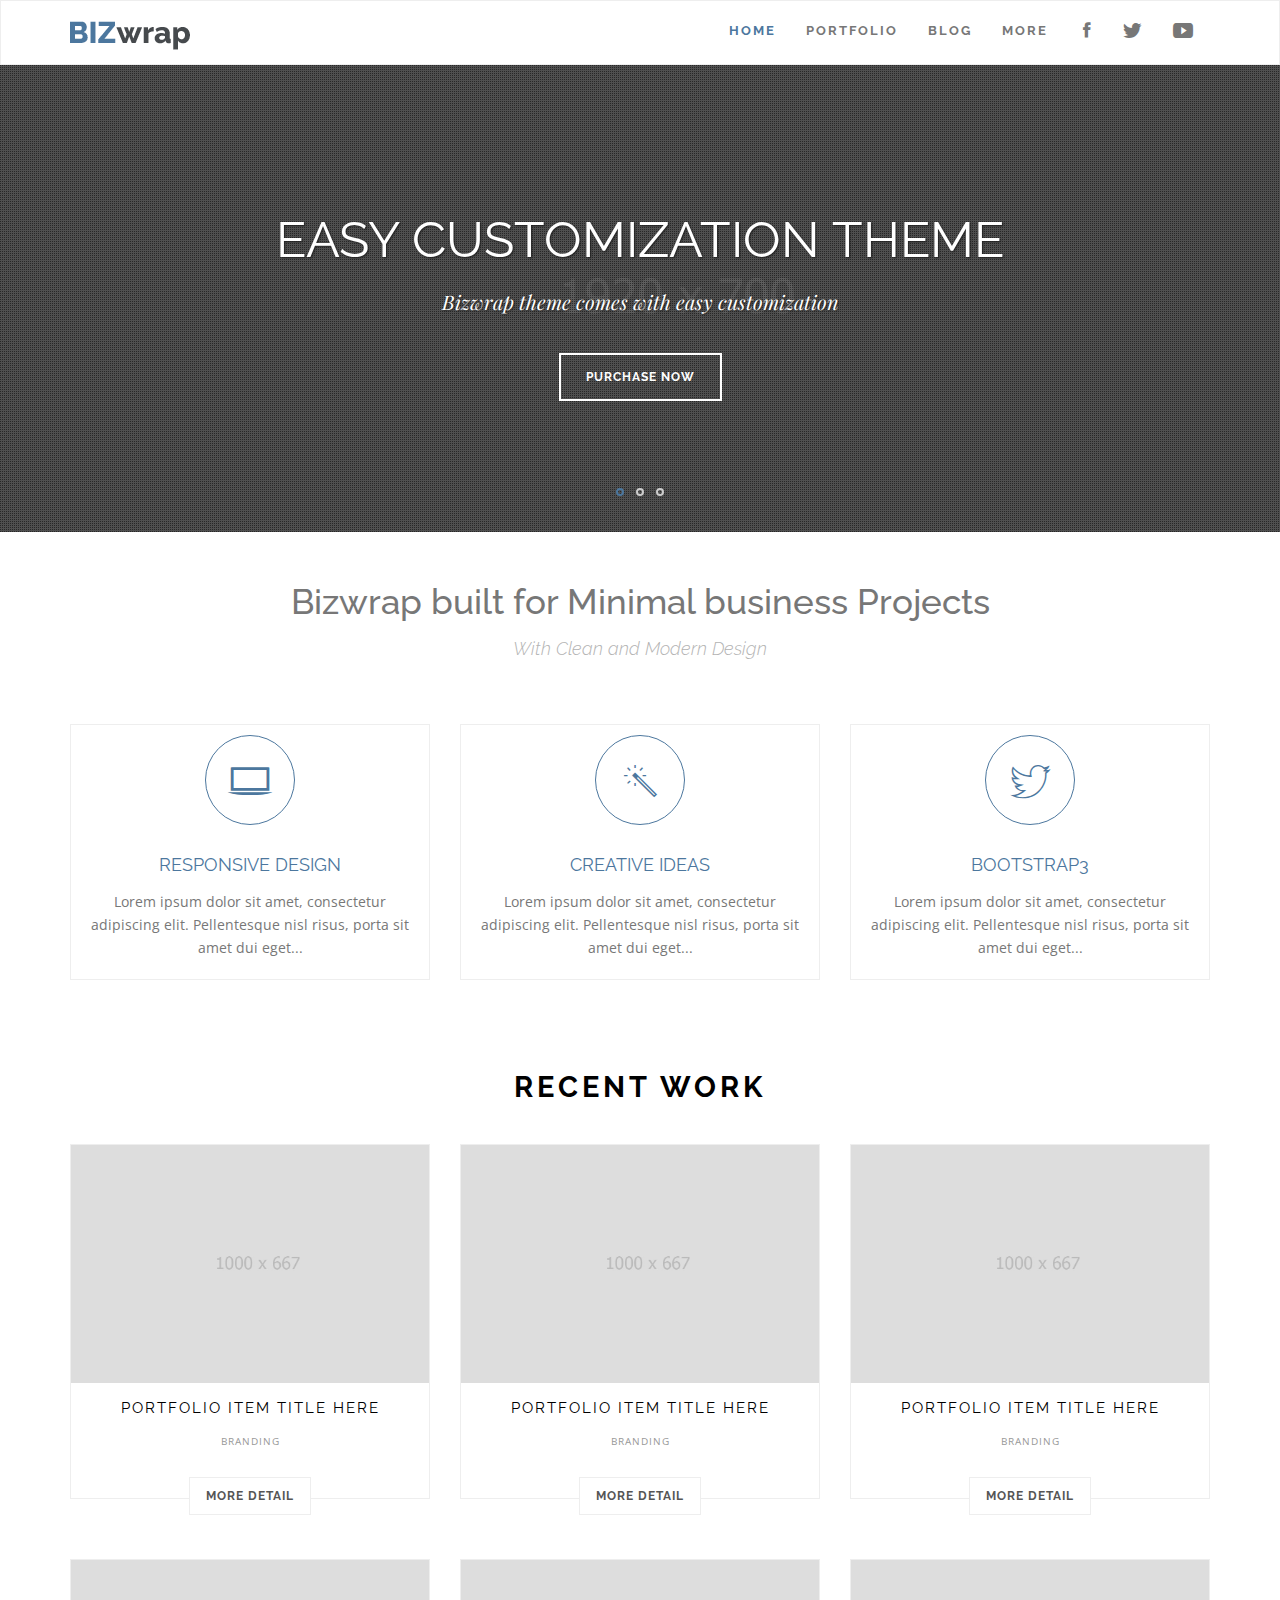
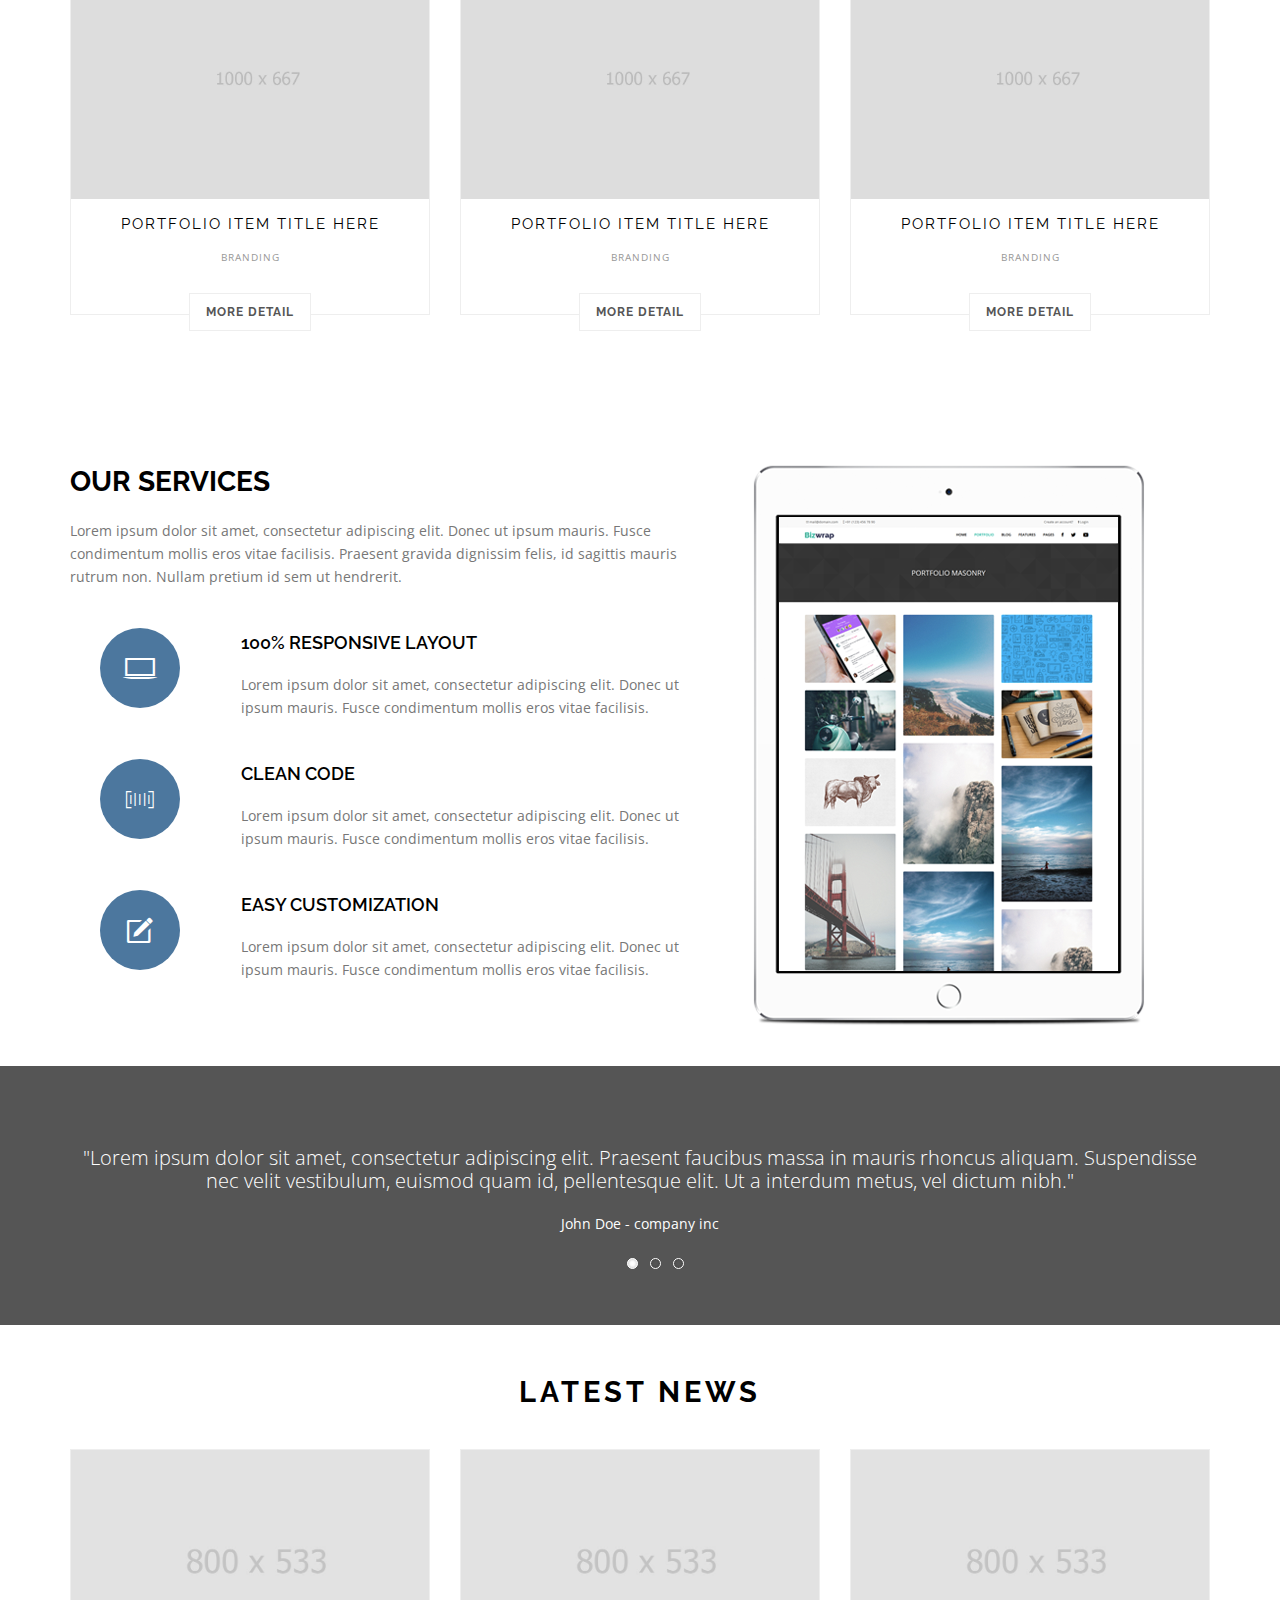
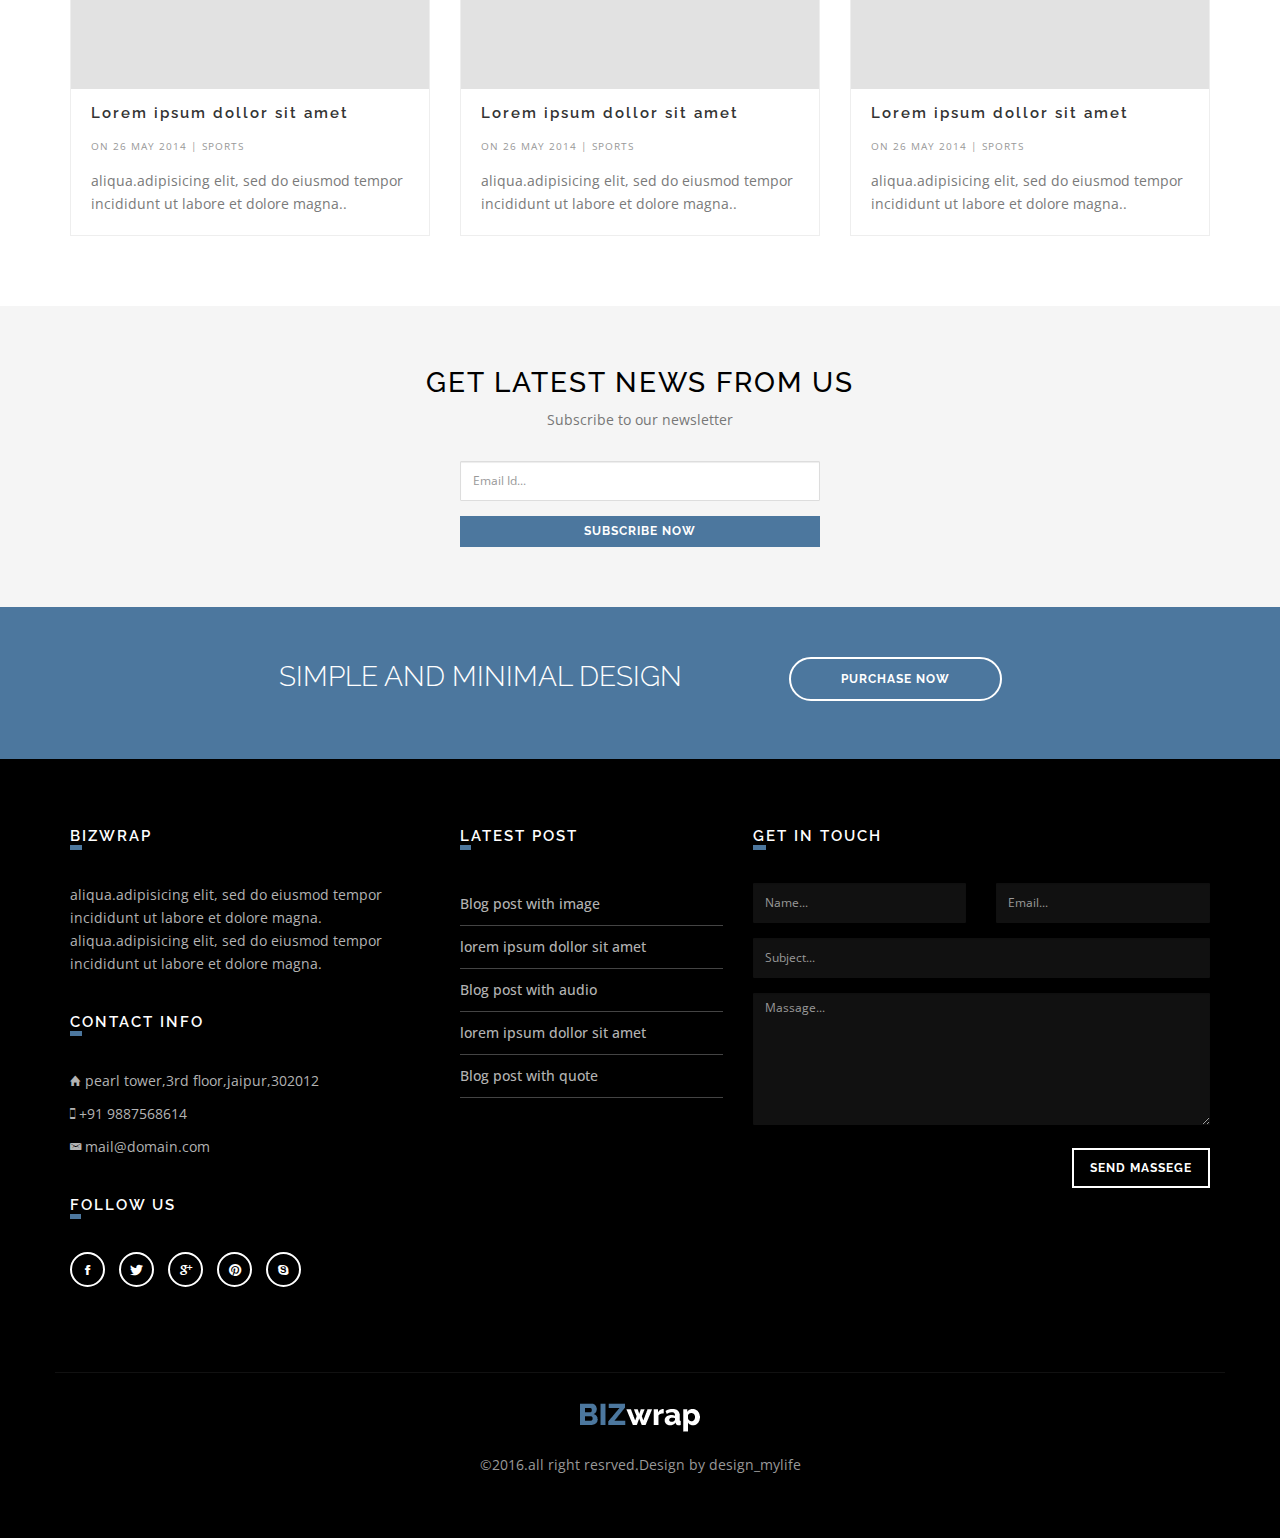
==== index.html @ 4fd77b43 "Zmana" ====
<!DOCTYPE html>

<html>
    <head>
        <meta charset="utf-8">
        <meta http-equiv="X-UA-Compatible" content="IE=edge">
        <meta name="viewport" content="width=device-width, initial-scale=1.0">   
        <title>bizwrap</title>
        <meta name="description" content="HTML5 & CSS3">
        <meta name="keywords" content="HTML5, CSS3, Theme,bootstrap3,clean design"> 
        <!--bootstrap3 css-->
        <link href="assets/bootstrap/css/bootstrap.min.css" rel="stylesheet">
        <!--ion icon fonts css-->
        <link href="assets/icons/css/ionicons.css" rel="stylesheet">
        <!--custom css-->
        <link href="assets/css/style.css" rel="stylesheet" type="text/css">
        <!--google  font family-->

        <link href='http://fonts.googleapis.com/css?family=Playfair+Display:400italic' rel='stylesheet' type='text/css'>
        <!--flex slider css-->
        <link href="assets/css/flexslider.css" rel="stylesheet">
        <!--animated  css-->
        <link href="assets/css/animate.css" rel="stylesheet">

        <!-- HTML5 Shim and Respond.js IE8 support of HTML5 elements and media queries -->
        <!--[if lt IE 9]>
          <script src="https://oss.maxcdn.com/libs/html5shiv/3.7.0/html5shiv.js"></script>
          <script src="https://oss.maxcdn.com/libs/respond.js/1.4.2/respond.min.js"></script>
        <![endif]-->

    </head>
    <body>
        <!--preloader-->
        <div id="preloader"></div>
        <!--preloader-->
        <!--back to top-->
        <a href="#" class="scrollToTop"><i class="ion-android-arrow-dropup-circle"></i></a>
        <!--back to top end-->


        <header class="header-main">
            <div class="navbar navbar-default yamm" role="navigation">
                <div class="container">
                    <div class="navbar-header">
                        <button type="button" class="navbar-toggle" data-toggle="collapse" data-target=".navbar-collapse">
                            <span class="sr-only">Toggle navigation</span>
                            <span class="icon-bar"></span>
                            <span class="icon-bar"></span>
                            <span class="icon-bar"></span>
                        </button>
                        <a class="navbar-brand" href="index.html"><img src="assets/img/logo-dark.png" class="img-responsive" alt=""></a>
                    </div>
                    <div class="navbar-collapse collapse">

                        <ul class="nav navbar-nav navbar-right">
                            <li class="active dropdown">
                                <a href="#" class="dropdown-toggle js-activated" data-toggle="dropdown">Home</a> 
                                <ul class="dropdown-menu">
                                    <li><a href="index.html">Home - Default</a></li>
                                    <li><a href="home-master.html">Home - Master Slider <span class="badge">Hot</span></a></li>
                                    <li><a href="home-animation.html">Home - Animations</a></li>
                                    <li><a href="home-boxed.html">Home boxed</a></li><li><a href="home-onepage.html">One Page</a></li>
                                    <li class="dropdown-submenu">
                                        <a tabindex="-1" href="#">Multi level menu </a>
                                        <ul class="dropdown-menu">
                                            <li><a href="#"> menu level 2</a></li>
                                            <li class="dropdown-submenu">
                                                <a tabindex="-1" href="#">menu level 2 </a>
                                                <ul class="dropdown-menu">
                                                    <li><a href="#"> menu level 3</a></li>
                                                    <li><a href="#"> menu level 3</a></li>
                                                </ul>
                                            </li>
                                        </ul>
                                    </li>
                                </ul>
                            </li>
                            <li class="dropdown">
                                <a href="#" class="dropdown-toggle js-activated" data-toggle="dropdown">Portfolio</a>
                                <ul class="dropdown-menu">
                                    <li><a href="portfolio.html">Portfolio 3 col</a></li>
                                    <li><a href="portfolio-masonry.html">Portfolio Masonry</a></li>
                                    <li><a href="portfolio-full.html">Portfolio Full width</a></li>
                                    <li><a href="portfolio-full-boxed.html">Full width boxed</a></li>                            
                                    <li><a href="portfolio-single.html">Portfolio Single</a></li>
                                </ul>
                            </li>
                            <li class=" dropdown">
                                <a href="#" class="dropdown-toggle js-activated" data-toggle="dropdown">Blog</a>
                                <ul class="dropdown-menu">
                                    <li><a href="blog-full.html">Blog Full width</a></li>
                                    <li><a href="blog-sidebar.html">Blog Sidebar</a></li>  
                                    <li><a href="blog-masonry.html">Blog Masonry</a></li>
                                    <li><a href="blog-post.html">Blog Post</a></li>
                                </ul>
                            </li>
                            <!--mega menu-->
                            <li class="dropdown yamm-fw">
                                <a href="#" class="dropdown-toggle js-activated" data-toggle="dropdown">More  <i class="fa fa-angle-down"></i></a>
                                <ul class="dropdown-menu">
                                    <li>
                                        <div class="yamm-content">
                                            <div class="row">

                                                <div class="col-sm-3">
                                                    <h3 class="heading">Pages 1</h3>
                                                    <ul class="nav mega-vertical-nav">  
                                                        <li><a href="about.html">About Us</a></li>
                                                        <li><a href="contact.html">Contact Us</a></li>
                                                        <li><a href="services.html">Services</a></li>
                                                        <li><a href="our-team.html">Our Team</a></li>
                                                        <li><a href="login.html">Login</a></li>
                                                        <li><a href="signup.html">Sign up</a></li>
                                                    </ul>

                                                </div>
                                                <div class="col-sm-3">
                                                    <h3 class="heading">Pages 2 </h3>
                                                    <ul class="nav mega-vertical-nav">
                                                        <li><a href="page-fullwidth.html">Full Width</a></li>
                                                        <li><a href="page-leftbar.html">Left Sidebar</a></li>
                                                        <li><a href="page-rightbar.html">Right Sidebar</a></li>
                                                        <li><a href="faqs.html">Faqs</a></li>
                                                        <li><a href="page-error.html">Error 404</a></li>
                                                    </ul>
                                                </div>
                                                <div class="col-sm-3">
                                                    <h3 class="heading">Features</h3>
                                                    <ul class="nav mega-vertical-nav">
                                                        <li><a href="typography.html">Typography</a></li>
                                                        <li><a href="shortcodes.html">Shortcodes</a></li>                              
                                                        <li><a href="pricing.html">Pricing Tables</a></li>
                                                        <li><a href="footer-option.html">Footer option</a></li>
                                                    </ul>
                                                </div>
                                                <div class="col-sm-3">
                                                    <h3 class="heading">Shop</h3>
                                                    <ul class="nav mega-vertical-nav">
                                                        <li><a href="shop-default.html">Shop 3 columns</a></li><li><a href="shop-sidebar.html">Shop Sidebar</a></li>
                                                        <li><a href="product-detail.html">Product Detail</a></li>                              
                                                        <li><a href="shop-cart.html">Cart</a></li>
                                                        <li><a href="shop-checkout.html">Checkout</a></li>
                                                    </ul>
                                                </div>
                                            </div>
                                        </div>
                                    </li>
                                </ul>
                            </li> 
                            <!--menu Features li end here-->   

                            <li class="social-nav"><a href="#"><i class="ion-social-facebook"></i></a></li>
                            <li class="social-nav"><a href="#"><i class="ion-social-twitter"></i></a></li>
                            <li class="social-nav"><a href="#"><i class="ion-social-youtube"></i></a></li>
                        </ul>

                    </div><!--/.nav-collapse -->
                </div><!--/.container-->
            </div><!--navigation end-->

        </header><!--header main end-->


        <section id="slider-sec" class="slider-reg">
            <div class="main-flex-slider">
                <ul class="slides">
                    <li>
                        <figure>

                            <img src="assets/img/img-1.jpg" class="img-responsive" alt="slider-img-1">
                            <figcaption class="slider-overlay ">
                                <div class="slider-text animated fadeInDown">
                                    <h1>Easy customization theme</h1>
                                    <p>
                                        Bizwrap theme comes with easy customization
                                    </p>
                                    <p class="slide-btn"><a href="#" class="btn btn-white btn-lg">Purchase Now</a></p>
                                </div>
                            </figcaption>
                        </figure>
                    </li>
                    <li>
                        <figure>
                            <img src="assets/img/img-2.jpg" class="img-responsive" alt="slider-img-1">
                            <figcaption class="slider-overlay">
                                <div class="slider-text">
                                    <h1>clean and modern design</h1>
                                    <p>
                                        Bizwrap is a Useful theme that you can use for your Business.
                                    </p>
                                    <p class="slide-btn"><a href="#" class="btn btn-white btn-lg">View Portfolio</a></p>
                                </div>
                            </figcaption>
                        </figure>
                    </li>
                    <li>
                        <figure>
                            <img src="assets/img/img-3.jpg" class="img-responsive" alt="slider-img-1">
                            <figcaption class="slider-overlay">
                                <div class="slider-text">
                                    <h1>Perfect for Small Projects</h1>
                                    <p>
                                        Bizwrap mainly design for small business projects.
                                    </p>
                                    <p class="slide-btn"><a href="#" class="btn btn-white btn-lg">Contact us</a></p>
                                </div>
                            </figcaption>
                        </figure>
                    </li>
                </ul>
            </div>
        </section><!--main flex slider end-->
        <div class="space-50"></div>
        <div class="container">
            <div class="row intro-row">
                <div class="col-md-12 text-center wow animated fadeInUp">
                    <h2>Bizwrap built for Minimal business Projects</h2>
                    <h3 class="subtitle">With Clean and Modern Design</h3>
                </div>
                <div class="space-70"></div>
                <div class=" col-sm-4">
                    <div class="services-box">
                        <i class="ion-laptop"></i>
                        <h1>Responsive design</h1>
                        <p>
                            Lorem ipsum dolor sit amet, consectetur adipiscing elit. Pellentesque nisl risus, porta sit amet dui eget...
                        </p>
                    </div>
                </div><!--services box-->
                <div class=" col-sm-4">
                    <div class="services-box">
                        <i class="ion-ios-color-wand-outline"></i>
                        <h1>Creative ideas</h1>
                        <p>
                            Lorem ipsum dolor sit amet, consectetur adipiscing elit. Pellentesque nisl risus, porta sit amet dui eget...
                        </p>
                    </div>
                </div><!--services box-->
                <div class="col-sm-4">
                    <div class="services-box">
                        <i class="ion-social-twitter-outline"></i>
                        <h1>Bootstrap3</h1>
                        <p>
                            Lorem ipsum dolor sit amet, consectetur adipiscing elit. Pellentesque nisl risus, porta sit amet dui eget...
                        </p>
                    </div>
                </div><!--services box-->
            </div><!--row end-->
        </div><!--intro with services end-->
        <div class="space-70"></div><div class="space-30"></div>

        <div class="container">
            <div class="row">
                <div class="col-md-12">
                    <h3 class="heading-sec">Recent work</h3>
                </div>
            </div><!--row-->
            <div class="row">
                <div class="col-md-4 col-sm-6 margin-btm-40">
                    <div class="portfolio-sec">
                        <div class="portfolio-thumnail">
                            <a href="portfolio-single.html">
                                <img src="assets/img/work/work-1.jpg" class="img-responsive" alt="">
                            </a>
                        </div>
                        <div class="portfolio-desc text-center">
                            <h4 class="portfolio-post-title">portfolio item title here</h4>
                            <span class="portfolio-post-cat">Branding</span>
                            <h4><a href="portfolio-single.html" class="btn theme-btn-default btn-lg">More detail</a></h4>
                        </div>
                    </div>
                </div><!--portfolio item -->
                <div class="col-md-4 col-sm-6 margin-btm-40">
                    <div class="portfolio-sec">
                        <div class="portfolio-thumnail">
                            <a href="portfolio-single.html">
                                <img src="assets/img/work/work-2.jpg" class="img-responsive" alt="">
                            </a>
                        </div>
                        <div class="portfolio-desc text-center">
                            <h4 class="portfolio-post-title">portfolio item title here</h4>
                            <span class="portfolio-post-cat">Branding</span>
                            <h4><a href="portfolio-single.html" class="btn theme-btn-default btn-lg">More detail</a></h4>
                        </div>
                    </div>
                </div><!--portfolio item -->
                <div class="col-md-4 col-sm-6 margin-btm-40">
                    <div class="portfolio-sec">
                        <div class="portfolio-thumnail">
                            <a href="portfolio-single.html">
                                <img src="assets/img/work/work-3.jpg" class="img-responsive" alt="">
                            </a>
                        </div>
                        <div class="portfolio-desc text-center">
                            <h4 class="portfolio-post-title">portfolio item title here</h4>
                            <span class="portfolio-post-cat">Branding</span>
                            <h4><a href="portfolio-single.html" class="btn theme-btn-default btn-lg">More detail</a></h4>
                        </div>
                    </div>
                </div><!--portfolio item -->


                <div class="col-md-4 col-sm-6 margin-btm-40">
                    <div class="portfolio-sec">
                        <div class="portfolio-thumnail">
                            <a href="portfolio-single.html">
                                <img src="assets/img/work/work-4.jpg" class="img-responsive" alt="">
                            </a>
                        </div>
                        <div class="portfolio-desc text-center">
                            <h4 class="portfolio-post-title">portfolio item title here</h4>
                            <span class="portfolio-post-cat">Branding</span>
                            <h4><a href="portfolio-single.html" class="btn theme-btn-default btn-lg">More detail</a></h4>
                        </div>
                    </div>
                </div><!--portfolio item -->
                <div class="col-md-4 col-sm-6 margin-btm-40">
                    <div class="portfolio-sec">
                        <div class="portfolio-thumnail">
                            <a href="portfolio-single.html">
                                <img src="assets/img/work/work-5.jpg" class="img-responsive" alt="">
                            </a>
                        </div>
                        <div class="portfolio-desc text-center">
                            <h4 class="portfolio-post-title">portfolio item title here</h4>
                            <span class="portfolio-post-cat">Branding</span>
                            <h4><a href="portfolio-single.html" class="btn theme-btn-default btn-lg">More detail</a></h4>
                        </div>
                    </div>
                </div><!--portfolio item -->
                <div class="col-md-4 col-sm-6 margin-btm-40">
                    <div class="portfolio-sec">
                        <div class="portfolio-thumnail">
                            <a href="portfolio-single.html">
                                <img src="assets/img/work/work-6.jpg" class="img-responsive" alt="">
                            </a>
                        </div>
                        <div class="portfolio-desc text-center">
                            <h4 class="portfolio-post-title">portfolio item title here</h4>
                            <span class="portfolio-post-cat">Branding</span>
                            <h4><a href="portfolio-single.html" class="btn theme-btn-default btn-lg">More detail</a></h4>
                        </div>
                    </div>
                </div><!--portfolio item -->
            </div><!--row portfolio item-->
        </div><!--recent work container end-->
        <div class="space-70"></div>
        <section id="content-region-1" class="padding-40">
            <div class="container">
                <div class="row">
                    <div class="col-md-7 features">
                        <h3>Our services</h3>
                        <p>
                            Lorem ipsum dolor sit amet, consectetur adipiscing elit. Donec ut ipsum mauris. Fusce condimentum mollis eros vitae facilisis. Praesent gravida dignissim felis, id sagittis mauris rutrum non. Nullam pretium id sem ut hendrerit.
                        </p>
                        <div class="space-30"></div>
                        <div class="row">
                            <div class="col-md-3 services-icon">
                                <i class="ion-laptop"></i>
                            </div>
                            <div class="col-md-9 services-text">
                                <h4 class="heading-mini">100% Responsive layout</h4>
                                <p>
                                    Lorem ipsum dolor sit amet, consectetur adipiscing elit. Donec ut ipsum mauris. Fusce condimentum mollis eros vitae facilisis. 
                                </p>
                            </div>
                        </div><!--services list-->
                        <div class="space-30"></div>
                        <div class="row">
                            <div class="col-md-3 services-icon">
                                <i class="ion-ios-barcode-outline"></i>
                            </div>
                            <div class="col-md-9 services-text">
                                <h4 class="heading-mini">Clean code</h4>
                                <p>
                                    Lorem ipsum dolor sit amet, consectetur adipiscing elit. Donec ut ipsum mauris. Fusce condimentum mollis eros vitae facilisis. 
                                </p>
                            </div>
                        </div><!--services list-->
                        <div class="space-30"></div>
                        <div class="row">
                            <div class="col-md-3 services-icon">
                                <i class="ion-compose"></i>
                            </div>
                            <div class="col-md-9 services-text">
                                <h4 class="heading-mini">Easy customization</h4>
                                <p>
                                    Lorem ipsum dolor sit amet, consectetur adipiscing elit. Donec ut ipsum mauris. Fusce condimentum mollis eros vitae facilisis. 
                                </p>
                            </div>
                        </div><!--services list-->


                    </div>
                    <div class="col-md-5">
                        <img src="assets/img/ipad.png" class="img-responsive" alt="">
                    </div>
                </div>

            </div><!--container-->
        </section><!--features end-->

        <section id="content-region-2" class="padding-40 parallax-1">

            <div class="container">
                <div class="row">
                    <div class="col-md-12 text-center">
                        <div class="testimonials">
                            <ul class="slides">
                                <li>
                                    <p class="testi-text">"Lorem ipsum dolor sit amet, consectetur adipiscing elit. Praesent faucibus massa in mauris rhoncus aliquam. Suspendisse nec velit vestibulum, euismod quam id, pellentesque elit. Ut a interdum metus, vel dictum nibh."<p>
                                        <span class="testi-person">John Doe - company inc  </span>
                                </li>
                                <li>
                                    <p class="testi-text">"Sed fringilla sem sed massa ullamcorper, vitae rutrum justo sodales. Cras sed iaculis enim. Sed aliquet viverra nisl a tristique. Curabitur vitae mauris sem. Pellentesque iaculis nibh leo, mattis aliquet arcu tincidunt at."<p>
                                        <span class="testi-person">John terry - company inc  </span>
                                </li>
                                <li>
                                    <p class="testi-text">"Cras adipiscing odio nunc, non laoreet urna suscipit ac. Pellentesque congue egestas risus viverra pharetra. Morbi pretium orci magna, vitae mattis nisl viverra eleifend. Vestibulum euismod erat non ligula hendrerit tincidunt."<p>
                                        <span class="testi-person">victoria - company inc </span>
                                </li>
                            </ul>
                        </div>
                    </div>

                </div>
            </div>
        </section> <!--testimonials section end here-->
        <div class="space-70"></div>

        <div class="container">
            <div class="row">
                <div class="col-md-12">
                    <h3 class="heading-sec">Latest news</h3>
                </div>
            </div><!--row-->
            <div class="row">
                <div class="col-md-4 col-sm-6 margin-btm-20">
                    <div class="news-sec">
                        <div class="news-thumnail">
                            <a href="blog-post.html">
                                <img src="assets/img/blog/blog-1.jpg" class="img-responsive" alt="">
                            </a>
                        </div>
                        <div class="news-desc">
                            <h3 class="blog-post-title"><a href="blog-post.html" class="hover-color">Lorem ipsum dollor sit amet</a></h3>
                            <span class="news-post-cat">On 26 may 2014 | sports</span>
                            <p>
                                aliqua.adipisicing elit, sed do eiusmod tempor incididunt ut labore et dolore magna..
                            </p>
                        </div>
                    </div>
                </div><!--latest news items-->
                <div class="col-md-4 col-sm-6 margin-btm-20">
                    <div class="news-sec">
                        <div class="news-thumnail">
                            <a href="blog-post.html">
                                <img src="assets/img/blog/blog-2.jpg" class="img-responsive" alt="">
                            </a>
                        </div>
                        <div class="news-desc">
                            <h3 class="blog-post-title"><a href="blog-post.html" class="hover-color">Lorem ipsum dollor sit amet</a></h3>
                            <span class="news-post-cat">On 26 may 2014 | sports</span>
                            <p>
                                aliqua.adipisicing elit, sed do eiusmod tempor incididunt ut labore et dolore magna..
                            </p>
                        </div>
                    </div>
                </div><!--latest news items-->
                <div class="col-md-4 col-sm-6 margin-btm-20">
                    <div class="news-sec">
                        <div class="news-thumnail">
                            <a href="blog-post.html">
                                <img src="assets/img/blog/blog-4.jpg" class="img-responsive" alt="">
                            </a>
                        </div>
                        <div class="news-desc">
                            <h3 class="blog-post-title"><a href="blog-post.html" class="hover-color">Lorem ipsum dollor sit amet</a></h3>
                            <span class="news-post-cat">On 26 may 2014 | sports</span>
                            <p>
                                aliqua.adipisicing elit, sed do eiusmod tempor incididunt ut labore et dolore magna..
                            </p>
                        </div>
                    </div>
                </div><!--latest news items-->
            </div><!--row end-->
        </div><!--container recent news end-->
        <div class="space-50"></div>
        <div class="newsletter-section">
            <div class="container">
                <div class="row">
                    <div class="col-md-8 col-md-offset-2">
                        <h3>Get latest news from us</h3>
                        <p>
                            Subscribe to our newsletter
                        </p>
                    </div>
                </div><!--row-->

                <div class="row">
                    <div class="col-sm-4 col-sm-offset-4 text-center">
                        <form method="post" action="#" class="form-subscribe">
                            <input type="text" name="email" placeholder="Email Id..." class="form-control">
                            <button type="submit" name="submit" class="btn theme-btn-color btn-block">Subscribe Now</button>
                        </form>
                    </div>
                </div>
            </div>
        </div>
        <div class="cta-bg">
            <div class="container text-center">
                <h3>Simple and Minimal Design
                    <a href="#" class="btn btn-lg btn-white btn-radius">Purchase Now</a>
                </h3>
            </div>
        </div>
        <div id="footer">
            <div class="container">
                <div class="row">
                    <div class="col-md-4 margin-btm-20">
                        <div class="footer-col">
                            <h3>Bizwrap</h3>
                            <p>
                                aliqua.adipisicing elit, sed do eiusmod tempor incididunt ut labore et dolore magna. aliqua.adipisicing elit, sed do eiusmod tempor incididunt ut labore et dolore magna.
                            </p>
                        </div>
                        <div class="space-20"></div>
                        <div class="footer-col">
                            <h3>contact info</h3>
                            <p><i class="ion-home"></i> pearl tower,3rd floor,jaipur,302012</p>
                            <p><i class="ion-iphone"></i> +91 9887568614</p>
                            <p><i class="ion-email"></i> mail@domain.com</p>
                        </div>
                        <div class="space-20"></div>
                        <div class="footer-col">
                            <h3>Follow us</h3>
                            <ul class=" list-inline social-btn">
                                <li><a href="#"><i class="ion-social-facebook" data-toggle="tooltip" data-placement="top" title="" data-original-title="Like On Facebook"></i></a></li>
                                <li><a href="#"><i class="ion-social-twitter" data-toggle="tooltip" data-placement="top" title="" data-original-title="Follow On twitter"></i></a></li>
                                <li><a href="#"><i class="ion-social-googleplus" data-toggle="tooltip" data-placement="top" title="" data-original-title="Follow On googleplus"></i></a></li>
                                <li><a href="#"><i class="ion-social-pinterest" data-toggle="tooltip" data-placement="top" title="" data-original-title="pinterest"></i></a></li>
                                <li><a href="#"><i class="ion-social-skype" data-toggle="tooltip" data-placement="top" title="" data-original-title="skype"></i></a></li>
                            </ul>
                        </div><!--footer social col-->
                    </div><!--col-4 end-->
                    <div class="col-md-3 margin-btm-20">
                        <div class="footer-col">
                            <h3>Latest post</h3>
                            <ul class="post-list list-unstyled">
                                <li><a href="#" class="hover-color">Blog post with image</a></li>
                                <li><a href="#" class="hover-color">lorem ipsum dollor sit amet</a></li>
                                <li><a href="#" class="hover-color">Blog post with audio</a></li>
                                <li><a href="#" class="hover-color">lorem ipsum dollor sit amet</a></li>
                                <li><a href="#" class="hover-color">Blog post with quote</a></li>
                            </ul>
                        </div>
                    </div><!--latest post col end-->
                    <div class="col-md-5">
                        <div class="footer-col">
                            <h3>Get in touch</h3>
                            <form>
                                <div class="row">
                                    <div class="col-md-6">
                                        <input type="text" class="form-control" placeholder="Name...">
                                    </div>
                                    <div class="col-md-6">
                                        <input type="email" class="form-control" placeholder="Email...">
                                    </div>
                                    <div class="col-md-12">
                                        <input type="text" class="form-control" placeholder="Subject...">
                                    </div>
                                    <div class="col-md-12">
                                        <textarea class="form-control" placeholder="Massage..." rows="7"></textarea>
                                    </div>
                                    <div class="col-md-12 text-right">
                                        <button type="submit" class="btn btn-lg btn-white">Send massege</button>
                                    </div>
                                </div>
                            </form>
                        </div>
                    </div><!--get in touch col end-->
                </div><!--footer main row end-->  
                <div class="space-70"></div>
                <div class="row">
                    <div class="col-md-12 text-center footer-bottom">
                        <a href="index.html"> <img src="assets/img/logo-white.png" alt=""></a>
                        <div class="space-20"></div>
                        <span>&copy;2016.all right resrved.Design by design_mylife</span>
                    </div>
                </div><!--footer copyright row end-->
            </div><!--container-->
        </div><!--footer main end-->

        <!--scripts-->
        <script src="assets/js/jquery.min.js" type="text/javascript"></script>
        <script type="text/javascript" src="assets/js/modernizr.custom.97074.js"></script>
        <script src="assets/bootstrap/js/bootstrap.min.js" type="text/javascript"></script>
        <script src="assets/js/jquery.easing.min.js" type="text/javascript"></script>
        <script type="text/javascript" src="assets/js/jquery-migrate-1.2.1.min.js"></script>
        <script src="assets/js/bootstrap-hover-dropdown.min.js" type="text/javascript"></script>
        <script type='text/javascript' src='assets/js/jquery.placeholder.min.js'></script>
        <script src="assets/js/jquery.sticky.js" type="text/javascript"></script>
        <script src="assets/js/jquery.flexslider-min.js" type="text/javascript"></script>
        <script src="assets/js/jquery.mixitup.min.js" type="text/javascript"></script>
        <script src="assets/js/parallax.min.js" type="text/javascript"></script>
        <script src="assets/js/wow.min.js" type="text/javascript"></script>
        <script src="assets/js/app.js" type="text/javascript"></script>
        <script src="assets/js/mailchimp-custom.js" type="text/javascript"></script>
    </body>
</html>
---- assets/css/style.css ----
/*
* Theme Name: bizwrap - Elegant minimal business
* Live example at: http://bootstraplovers.com/templates/bizwrap-v2.0/index.html
* Version: v2.2
*/
@import url(https://fonts.googleapis.com/css?family=Open+Sans:400,300,300italic,400italic,600,600italic,700,800);
@import "https://fonts.googleapis.com/css?family=Raleway:500,600,700,800";
/* Basic Styles
================================================== */
body {
  font-family: "Open Sans", sans-serif;
  background: #fff;
  -webkit-text-size-adjust: 100%;
  cursor: default;
  font-size: 14px;
  line-height: 26px;
  font-weight: 400;
  color: #777;
  height: 100%;
}

a {
  text-decoration: none;
  -moz-transition: all 0.3s ease-in;
  -o-transition: all 0.3s ease-in;
  -webkit-transition: all 0.3s ease-in;
  transition: all 0.3s ease-in;
}
a:hover, a:focus {
  text-decoration: none;
}
a.hover-color, .blog-post-title a:hover, .news-post-cat a:hover {
  -moz-transition: all 0.3s ease-in;
  -o-transition: all 0.3s ease-in;
  -webkit-transition: all 0.3s ease-in;
  transition: all 0.3s ease-in;
}
a.hover-color:hover, .blog-post-title a:hover, .news-post-cat a:hover {
  color: #4c779e !important;
  -moz-transition: all 0.3s ease-in;
  -o-transition: all 0.3s ease-in;
  -webkit-transition: all 0.3s ease-in;
  transition: all 0.3s ease-in;
}

.padd-section {
  padding: 90px 0;
}

.onepage-home {
  padding-top: 60px;
}

p.lead {
  font-weight: 400;
}

i {
  display: inline-block;
}

/* Enable custom submit button styling in Safari mobile */
input[type='submit'] {
  -webkit-appearance: none;
}

label {
  font-weight: 400;
  color: #000;
}

::-moz-selection {
  color: #fff;
  text-shadow: none;
  background-color: #4c779e;
}

::selection {
  color: #fff;
  text-shadow: none;
  background-color: #4c779e;
}

p, blockquote {
  line-height: 23px;
}

blockquote {
  font-style: italic;
}

iframe, fieldset {
  border: 0;
  margin: 0;
  padding: 0;
}

.responsive-video {
  width: 100%;
  position: relative;
  padding: 0;
  padding-top: 50.25%;
}

.responsive-video iframe {
  position: absolute;
  top: 0;
  left: 0;
  width: 100%;
  height: 100%;
}

/*==================== ========*/
/*========= Forms =========*/
/*============================*/
.form-box {
  padding: 15px;
  background: #fff;
  -webkit-box-shadow: 0px 1px 2px #999;
  -moz-box-shadow: 0px 1px 2px #999;
  -ms-box-shadow: 0px 1px 2px #999;
  box-shadow: 0px 1px 2px #999;
}

select,
textarea,
input[type="text"],
input[type="password"],
input[type="datetime"],
input[type="datetime-local"],
input[type="date"],
input[type="month"],
input[type="time"],
input[type="week"],
input[type="number"],
input[type="email"],
input[type="url"],
input[type="search"],
input[type="tel"],
input[type="color"],
.form-control {
  display: inline-block;
  -webkit-border-radius: 1px;
  -moz-border-radius: 1px;
  -ms-border-radius: 1px;
  border-radius: 1px;
  background-color: #fff;
  border: 1px solid #ddd;
  -webkit-border-radius: 0 2px 5px rgba(0, 0, 0, 0.1) inset;
  -moz-border-radius: 0 2px 5px rgba(0, 0, 0, 0.1) inset;
  -ms-border-radius: 0 2px 5px rgba(0, 0, 0, 0.1) inset;
  border-radius: 0 2px 5px rgba(0, 0, 0, 0.1) inset;
  font-size: 12px;
  color: #7a7a7a;
  height: 40px;
  background: #FFF;
  -moz-transition: all 0.3s ease-in;
  -o-transition: all 0.3s ease-in;
  -webkit-transition: all 0.3s ease-in;
  transition: all 0.3s ease-in;
}

textarea:focus,
input[type="text"]:focus,
input[type="password"]:focus,
input[type="datetime"]:focus,
input[type="datetime-local"]:focus,
input[type="date"]:focus,
input[type="month"]:focus,
input[type="time"]:focus,
input[type="week"]:focus,
input[type="number"]:focus,
input[type="email"]:focus,
input[type="url"]:focus,
input[type="search"]:focus,
input[type="tel"]:focus,
input[type="color"]:focus,
.form-control:focus {
  border: 1px solid #b3b3b3;
  background: #FFF;
  -webkit-box-shadow: none;
  -moz-box-shadow: none;
  -ms-box-shadow: none;
  box-shadow: none;
}

/* Typography
================================================== */
h1, h2, h3, h4, h5, h6 {
  margin-top: 0;
  font-family: "Raleway", sans-serif;
}

h1 a, h2 a, h3 a, h4 a, h5 a, h6 a {
  font-weight: inherit;
}

h1 {
  font-size: 46px;
  line-height: 50px;
  margin-bottom: 20px;
}

h2 {
  font-size: 35px;
  line-height: 40px;
  margin-bottom: 10px;
}

h3 {
  font-size: 28px;
  line-height: 34px;
  margin-bottom: 8px;
}

h4 {
  font-size: 21px;
  line-height: 30px;
  margin-bottom: 4px;
}

h5 {
  font-size: 17px;
  line-height: 24px;
}

h6 {
  font-size: 14px;
  line-height: 21px;
}

em {
  font-style: italic;
}

strong {
  font-weight: bold;
}

small {
  font-size: 80%;
}

/***icheck css**/
/* iCheck plugin Square skin, green
----------------------------------- */
.icheckbox_square-gray,
.iradio_square-gray {
  display: inline-block;
  *display: inline;
  vertical-align: middle;
  margin: 0;
  padding: 0;
  width: 22px;
  height: 22px;
  background: url(../img/grey.png) no-repeat;
  border: none;
  cursor: pointer;
}

.icheckbox_square-gray {
  background-position: 0 0;
}

.icheckbox_square-gray.hover {
  background-position: -24px 0;
}

.icheckbox_square-gray.checked {
  background-position: -48px 0;
}

.icheckbox_square-gray.disabled {
  background-position: -72px 0;
  cursor: default;
}

.icheckbox_square-gray.checked.disabled {
  background-position: -96px 0;
}

.iradio_square-gray {
  background-position: -120px 0;
}

.iradio_square-gray.hover {
  background-position: -144px 0;
}

.iradio_square-gray.checked {
  background-position: -168px 0;
}

.iradio_square-gray.disabled {
  background-position: -192px 0;
  cursor: default;
}

.iradio_square-gray.checked.disabled {
  background-position: -216px 0;
}

/* HiDPI support */
@media (-o-min-device-pixel-ratio: 5 / 4), (-webkit-min-device-pixel-ratio: 1.25), (min-resolution: 120dpi), (min-resolution: 1.25dppx) {
  .icheckbox_square-gray,
  .iradio_square-gray {
    background-image: url(../img/grey@2x.png);
    -webkit-background-size: 240px 24px;
    background-size: 240px 24px;
  }
}
/*****preloader**********/
div#preloader {
  position: fixed;
  left: 0;
  top: 0;
  z-index: 99999;
  width: 100%;
  height: 100%;
  overflow: visible;
  background: #fff url("../img/loader.gif") no-repeat center center;
}

/**********back to top*************/
.scrollToTop {
  text-align: center;
  font-size: 30px;
  background: transparent;
  font-weight: bold;
  color: #4c779e;
  text-decoration: none;
  position: fixed;
  bottom: 10px;
  right: 10px;
  z-index: 999999;
  display: none;
  opacity: 0.5;
  line-height: 0px;
  -moz-transition: all 0.3s;
  -o-transition: all 0.3s;
  -webkit-transition: all 0.3s;
  transition: all 0.3s;
}

.scrollToTop:hover {
  text-decoration: none;
  opacity: 1;
  color: #43baa5;
}

/*margin spaces*/
.space-10 {
  width: 100%;
  height: 10px;
  clear: both;
}

.space-20 {
  width: 100%;
  height: 20px;
  clear: both;
}

.space-30 {
  width: 100%;
  height: 30px;
  clear: both;
}

.space-40 {
  width: 100%;
  height: 40px;
  clear: both;
}

.space-50 {
  width: 100%;
  height: 50px;
  clear: both;
}

.space-70 {
  width: 100%;
  height: 50px;
  clear: both;
}

.margin-btm-20 {
  margin-bottom: 20px;
}

.margin-btm-40 {
  margin-bottom: 40px;
}

.margin-top-20 {
  margin-top: 20px;
}

.margin-top-40 {
  margin-top: 40px;
}

/*--------padding------------*/
.padding-40 {
  padding: 40px 0;
}

.no-padding {
  padding: 0px;
}

/*******************bootstrap overrides **************************/
.navbar-default {
  background-color: #fff;
  border-color: #eee;
  -webkit-box-shadow: 0 5px 6px -6px #ccc;
  -moz-box-shadow: 0 5px 6px -6px #ccc;
  -ms-box-shadow: 0 5px 6px -6px #ccc;
  box-shadow: 0 5px 6px -6px #ccc;
  width: 100%;
  padding: 5px 0;
  position: relative;
}

.fixed-header {
  position: fixed;
  left: 0;
  top: 0;
  z-index: 9999;
  width: 100%;
}

.navbar {
  -webkit-border-radius: 0px;
  -moz-border-radius: 0px;
  -ms-border-radius: 0px;
  border-radius: 0px;
  margin-bottom: 0px;
}

.navbar-brand {
  color: #555 !important;
  font-weight: 700;
  font-size: 25px;
  text-transform: uppercase;
}

.navbar-default .navbar-nav > .active > a,
.navbar-default .navbar-nav > .active > a:hover,
.navbar-default .navbar-nav > .active > a:focus {
  color: #4c779e;
  background-color: #fff;
}
.navbar-default .navbar-nav > .open > a,
.navbar-default .navbar-nav > .open > a:hover,
.navbar-default .navbar-nav > .open > a:focus {
  background-color: #fff;
  color: #4c779e;
}
.navbar-default .navbar-nav > li > a:hover,
.navbar-default .navbar-nav > li > a:focus {
  color: #4c779e;
  background-color: transparent;
}
.navbar-default .navbar-nav > li > a {
  color: #777;
  font-size: 13px;
  font-weight: 700;
  letter-spacing: 2px;
  text-transform: uppercase;
  font-family: "Raleway", sans-serif;
}
.navbar-default .navbar-nav > li.social-nav i {
  font-size: 20px;
}

.one-page-navbar .navbar-nav > li > a {
  font-size: 12px;
}

/*sticky header*/
.sticky-nav {
  width: 100%;
  z-index: 999;
}

/*********************header option 2***************************/
.navbar-inverse {
  background-color: rgba(0, 0, 0, 0.9);
  border: none;
  -webkit-border-radius: 0px;
  -moz-border-radius: 0px;
  -ms-border-radius: 0px;
  border-radius: 0px;
  -webkit-box-shadow: 0 1px 5px rgba(0, 0, 0, 0.15);
  -moz-box-shadow: 0 1px 5px rgba(0, 0, 0, 0.15);
  -ms-box-shadow: 0 1px 5px rgba(0, 0, 0, 0.15);
  box-shadow: 0 1px 5px rgba(0, 0, 0, 0.15);
  padding: 10px 0;
  width: 100%;
}
.navbar-inverse .navbar-nav > li > a {
  color: #eee;
  font-weight: 700;
  font-size: 13px;
  letter-spacing: 2px;
  text-transform: uppercase;
}
.navbar-inverse .navbar-nav > li > a:hover {
  color: #4c779e;
  background-color: transparent;
}
.navbar-inverse .navbar-nav > li > a
.navbar-nav > .active > a,
.navbar-inverse .navbar-nav > .active > a:hover,
.navbar-inverse .navbar-nav > .active > a:focus {
  color: #4c779e;
  background-color: transparent;
}
.navbar-inverse .navbar-nav > .open > a,
.navbar-inverse .navbar-nav > .open > a:hover,
.navbar-inverse .navbar-nav > .open > a:focus {
  color: #4c779e;
  background-color: transparent;
}
.navbar-inverse .navbar-nav > li.social-nav i {
  font-size: 20px;
}

.navbar-inverse .navbar-nav > .active > a, .navbar-inverse .navbar-nav > .active > a:focus, .navbar-inverse .navbar-nav > .active > a:hover {
  background-color: transparent;
}

.right-search span {
  display: block;
  padding: 12px 15px;
  margin-left: 10px;
  cursor: pointer;
  font-size: 15px;
  position: relative;
  top: -1px;
}

.search-form-nav {
  position: absolute;
  display: none;
  width: 100%;
  height: 100%;
  left: 0;
  top: 0;
  background-color: rgba(255, 255, 255, 0.8);
  z-index: 9999;
}
.search-form-nav .form-control {
  height: 60px;
  -webkit-box-shadow: none;
  -moz-box-shadow: none;
  -ms-box-shadow: none;
  box-shadow: none;
  border: 0px;
  font-size: 18px;
  background-color: rgba(255, 255, 255, 0.8);
}
.search-form-nav .form-control:focus {
  border: 0px;
}
.search-form-nav .search-close {
  position: absolute;
  padding: 5px;
  right: 20px;
  top: 10px;
  font-size: 24px;
  cursor: pointer;
}

.cart-li a {
  font-weight: 700;
  color: #4c779e !important;
}
.cart-li a:focus, .cart-li a:hover {
  text-decoration: none;
}

/*============================*/
/*======dropdowm menu=========*/
/*============================*/
.navbar .dropdown-menu {
  padding: 0;
  margin: 0;
  min-width: 190px;
  background-color: #fff;
  border: none;
  -webkit-border-radius: 0px;
  -moz-border-radius: 0px;
  -ms-border-radius: 0px;
  border-radius: 0px;
  border-top: 2px solid #4c779e !important;
}
.navbar .dropdown-menu li a {
  color: #888;
  font-family: "Open Sans", sans-serif;
  padding: 9px 20px;
  font-weight: 400;
  font-size: 14px;
  text-transform: capitalize;
  -moz-transition: all 0.3s ease-in;
  -o-transition: all 0.3s ease-in;
  -webkit-transition: all 0.3s ease-in;
  transition: all 0.3s ease-in;
}
.navbar .dropdown-menu li a:hover {
  background: #4c779e;
  color: #fff;
}

/*top bar*/
.top-bar {
  background-color: #f5f5f5;
}
.top-bar .info {
  margin: 0px;
}
.top-bar .info li {
  font-size: 14px;
  line-height: 40px;
  color: #555;
  font-weight: 500;
  font-size: 13px;
}
.top-bar .info li a {
  color: #555;
  margin-right: 10px;
  text-decoration: none;
}
.top-bar .cart-dropdown {
  right: 0;
  left: auto;
  min-width: 290px;
  padding: 0px;
  -webkit-border-radius: 0px;
  -moz-border-radius: 0px;
  -ms-border-radius: 0px;
  border-radius: 0px;
  -webkit-box-shadow: none;
  -moz-box-shadow: none;
  -ms-box-shadow: none;
  box-shadow: none;
}
.top-bar .cart-dropdown li {
  display: block;
  padding: 10px 15px;
  border-bottom: 1px solid #eee;
  height: auto;
}
.top-bar .cart-dropdown li:first-child {
  border-bottom: 0px;
}
.top-bar .cart-dropdown li:last-child {
  padding-bottom: 0px;
  border-bottom: 0px;
}
.top-bar .cart-dropdown li img {
  margin-right: 10px;
  display: block;
  float: left;
  width: 60px;
}
.top-bar .cart-dropdown li a {
  padding: 0px;
  font-weight: 400 !important;
}
.top-bar .cart-dropdown li .cart-desc {
  overflow: hidden;
}
.top-bar .cart-dropdown li .cart-desc h5 {
  font-size: 16px;
  margin-bottom: 3px;
  line-height: 16px;
}
.top-bar .cart-dropdown li.cart-footer {
  padding: 10px 15px;
  text-align: center;
}
.top-bar .cart-dropdown li.cart-footer a {
  width: 100%;
  height: 35px;
  line-height: 35px;
  padding: 0px 10px;
  color: #fff !important;
  display: block;
}
.top-bar .cart-dropdown li.cart-footer a.btn-first {
  background-color: #444;
}
.top-bar .cart-dropdown li.cart-footer a.btn-first:hover {
  background-color: #4c779e;
}
.top-bar .cart-dropdown li.cart-footer a.btn-last {
  background-color: #4c779e;
}
.top-bar .cart-dropdown li.cart-footer a.btn-last:hover {
  background-color: #444;
}
.top-bar .cart-dropdown li.cart-footer a:hover {
  color: #fff !important;
}

body .top-bar .info .cart-dropdown li {
  line-height: initial !important;
}

/******************

MULTI LEVEL DROPDOWN CSS

*********************/
.dropdown-submenu {
  position: relative;
}

.dropdown-submenu > .dropdown-menu {
  top: 0;
  left: 100%;
  margin-top: 0px;
  margin-left: 0px;
  -webkit-border-radius: 0px;
  -moz-border-radius: 0px;
  -ms-border-radius: 0px;
  border-radius: 0px;
}

.dropdown-submenu:hover > .dropdown-menu {
  display: block;
}

.dropdown-submenu > a:after {
  top: 11px;
  right: 9px;
  font-size: 11px;
  content: "\f3d3" !important;
  font-family: "Ionicons" !important;
  position: absolute;
  font-weight: normal;
  display: inline-block;
  font-family: FontAwesome;
}

.dropdown-submenu.pull-left {
  float: none;
}

.dropdown-submenu.pull-left > .dropdown-menu {
  left: -100%;
  margin-left: 10px;
  -webkit-border-radius: 0px;
  -moz-border-radius: 0px;
  -ms-border-radius: 0px;
  border-radius: 0px;
}

.lang-dropdown {
  width: 100px;
  min-width: 100px;
  right: 0;
  left: auto;
  padding: 0px;
  -webkit-border-radius: 0px;
  -moz-border-radius: 0px;
  -ms-border-radius: 0px;
  border-radius: 0px;
  -webkit-box-shadow: none;
  -moz-box-shadow: none;
  -ms-box-shadow: none;
  box-shadow: none;
}
.lang-dropdown > li > a {
  margin-right: 0px !important;
}

/**mega menu**/
/*!
 * Yamm!3
 * Yet another megamenu for Bootstrap 3
 * 
 * http://geedmo.github.com/yamm3
 */
.yamm .nav,
.yamm .collapse,
.yamm .dropup,
.yamm .yamm-fw {
  position: static;
}

.yamm .container {
  position: relative;
}

.yamm .dropdown.yamm-fw .dropdown-menu {
  left: 15px;
  right: 15px;
}

.yamm-content {
  padding: 25px 30px;
}
.yamm-content h3 {
  text-transform: uppercase;
  font-size: 13px;
  color: #000;
  font-weight: 700;
}

.yamm-fw .dropdown-menu {
  margin-top: -2px !important;
}

/*flex slider*/
.slider-reg {
  width: 100%;
}

.main-flex-slider {
  position: relative;
}

.main-flex-slider .flex-control-nav {
  bottom: 30px;
  margin: 0;
  height: 14px;
  z-index: 10;
}

.main-flex-slider .flex-control-paging li a {
  -webkit-box-shadow: none;
  -moz-box-shadow: none;
  -ms-box-shadow: none;
  box-shadow: none;
  background: transparent !important;
  border: 2px solid #ccc;
  width: 8px;
  height: 8px;
}

.main-flex-slider .flex-control-paging li a.flex-active {
  background: transparent !important;
  border: 2px solid #4c779e;
}

.portfolio-details .flex-control-paging li a {
  -webkit-box-shadow: none;
  -moz-box-shadow: none;
  -ms-box-shadow: none;
  box-shadow: none;
  background: transparent !important;
  border: 2px solid #ccc;
  width: 8px;
  height: 8px;
}

.portfolio-details .flex-control-paging li a.flex-active {
  background: transparent !important;
  border: 2px solid #4c779e;
}

.slider-overlay,
.slider-overlay-nobg {
  background: rgba(0, 0, 0, 0.4);
  background-image: url("../img/pattern.png");
  background-repeat: repeat;
  position: absolute;
  top: 0;
  left: 0;
  bottom: 0;
  right: 0;
}

.slider-overlay-nobg {
  background: none;
}

.slider-text {
  text-align: center;
  text-shadow: 1px 1px 2px #222;
}

.slider-text h1 {
  color: #fff;
  margin-top: 150px;
  font-size: 50px;
  font-weight: 400;
  margin-bottom: 25px;
  text-transform: uppercase;
  text-align: center;
}

.slider-text p {
  color: #fff;
  font-family: "Playfair Display", serif;
  font-style: italic;
  font-size: 20px;
}

.slide-btn {
  margin-top: 40px;
  font-family: "Open Sans", sans-serif;
  font-style: normal !important;
}

.slide-btn .btn-white {
  padding: 14px 25px;
}

/**slider testimonials**/
#content-region-2 {
  background: #555;
  padding: 80px 0;
  overflow: hidden;
}
#content-region-2 .testi-person {
  color: #fff;
}
#content-region-2 .flex-control-paging li a {
  background: transparent;
  border: 1px solid #fff;
}
#content-region-2 .flex-control-paging li a.flex-active {
  background-color: #fff;
  border-color: #fff;
}

/**********************************************footer*****************************************/
#footer {
  background-color: #000;
  padding: 60px 0;
}
#footer.shop-footer {
  background-color: #ffffff;
}
#footer.shop-footer .footer-bottom {
  border-top-color: #eee;
}
#footer.shop-footer .footer-col h3 {
  color: #000;
}
#footer.shop-footer .footer-col p {
  color: #666;
}
#footer.shop-footer .footer-col form .form-control {
  background-color: #f3f3f3;
  border: 1px solid #ddd;
  color: #333;
}
#footer.shop-footer .footer-col .social-btn li a i {
  color: #333;
  border-color: #333;
}
#footer.shop-footer .footer-col .social-btn li a i:hover {
  border-color: #4c779e;
  color: #fff;
}
#footer.shop-footer .footer-col .post-list li a {
  border-color: #ddd;
  color: #666;
}

.footer-col h3 {
  font-size: 15px;
  font-weight: 600;
  text-transform: uppercase;
  color: #fff;
  margin-bottom: 30px;
  letter-spacing: 2px;
}
.footer-col h3:first-letter {
  border-bottom: 5px solid #4c779e;
}
.footer-col p {
  font-size: 14px;
  color: #b3b3b3;
}
.footer-col form .form-control {
  background-color: #111;
  border: none;
  color: #fff;
  margin-bottom: 15px;
}
.footer-col form .form-control:focus {
  background-color: #333;
  border: none;
}
.footer-col form textarea {
  background-color: #111;
  border: none;
  color: #fff;
}
.footer-col form textarea:focus {
  background-color: #333;
  border: none;
}
.footer-col .social-btn li a i {
  color: #fff;
  border: 2px solid #fff;
}
.footer-col .social-btn li a i:hover {
  background-color: #4c779e;
  border-color: #4c779e;
}

.post-list li a {
  color: #b3b3b3;
  font-weight: 500;
  font-size: 14px;
  display: block;
  padding: 8px 0;
  border-bottom: 1px solid #444;
}

.footer-bottom {
  border-top: 1px solid #111;
  padding-top: 30px;
}
.footer-bottom span {
  color: #999;
  font-weight: 400;
  font-size: 14px;
}

/**************footer option ********************/
#footer-option {
  background: #121214;
  border-top: 8px solid #4c779e;
  margin-top: 50px;
  padding: 80px 0 0;
  position: relative;
  clear: both;
}
#footer-option .footer-col {
  font-size: 0.9em;
}
#footer-option .footer-col .theme-btn-color {
  height: 34px;
}
#footer-option .footer-col .form-control {
  height: 34px;
  background-color: #eeeeee;
  color: #333;
  margin-bottom: 0px;
}

.footer-col a.tweet-ac {
  display: block;
  color: #fff;
}
.footer-col a.tweet-day {
  display: block;
  color: #fff;
  font-size: 0.9em;
}
.footer-col .tweet-desc {
  margin: 5px 0;
}
.footer-col .tweet-desc i {
  margin-right: 10px;
}
.footer-col hr {
  border-color: #333;
}

.footer-copyright {
  background: #0C0C0C;
  border-top: 4px solid #111;
  margin-top: 40px;
  padding: 30px 0 30px;
}
.footer-copyright span {
  font-size: 0.9em;
}

.footer-nav {
  margin: 0;
  padding: 0;
  text-align: right;
}
.footer-nav li a {
  color: #fff;
  font-size: 0.9em;
}
.footer-nav li a:hover {
  color: #4c779e;
}

/*****************bootstrap tabs overrides*****************************/
/*tabs*/
.tabs .nav-tabs {
  border-bottom: none;
}

.tabs .nav-tabs li {
  margin-bottom: 0;
}

.tabs .nav-tabs li a {
  background: #f7f7f7;
  margin-right: 2px;
  border-left: 1px solid #f7f7f7;
  border-right: 1px solid #f7f7f7;
  border-bottom: none !important;
  -webkit-border-radius: 0px;
  -moz-border-radius: 0px;
  -ms-border-radius: 0px;
  border-radius: 0px;
  padding: 12px 20px;
  color: #6d6d6d;
  position: relative;
}

.tabs .nav-tabs li a:after {
  content: "";
  display: block;
  position: absolute;
  top: -1px;
  left: -1px;
  right: -1px;
  height: 3px;
}

.tabs .nav-tabs li a:before {
  content: "";
  display: block;
  position: absolute;
  bottom: -1px;
  left: 0;
  right: 0;
  height: 1px;
}

.tabs .nav-tabs li a:hover {
  border-color: #f7f7f7;
}

.tabs .nav-tabs > li > a .fa {
  margin-right: 4px;
}

.tabs .nav-tabs li.active a {
  color: #4c779e;
  border-left-color: #eee;
  border-right-color: #eee;
  background: #fff;
}

.tabs .nav-tabs li.active a:after {
  background: #4c779e;
}

.tabs .nav-tabs li.active a:before {
  background: #fff;
}

.tabs .nav-tabs li.active a:hover {
  border-bottom-color: #fff;
}

.tabs .tab-content {
  padding: 15px 8px;
  border: 1px solid #eee;
  background: #fff;
}

.tab-content p {
  overflow: hidden;
}

.tabs .tab-content:before,
.tabs .tab-content:after {
  content: " ";
  display: table;
}

.tabs .tab-content:after {
  clear: both;
}

.tabs .tab-content p:last-child {
  margin-bottom: 0;
}

/*************************************buttons for bizwrap theme********************************/
.btn {
  font-weight: 700;
  font-family: "Raleway", sans-serif;
  font-size: 12px;
  text-shadow: none;
  text-transform: uppercase;
  -moz-transition: all 0.3s ease-in;
  -o-transition: all 0.3s ease-in;
  -webkit-transition: all 0.3s ease-in;
  transition: all 0.3s ease-in;
  -webkit-border-radius: 0px;
  -moz-border-radius: 0px;
  -ms-border-radius: 0px;
  border-radius: 0px;
  -webkit-box-shadow: none;
  -moz-box-shadow: none;
  -ms-box-shadow: none;
  box-shadow: none;
  display: inline-block;
  letter-spacing: 1px;
}
.btn:hover, .btn:focus {
  color: #fff;
  outline: none;
}

/*button white for colored background*/
.btn-white {
  background-color: transparent;
  color: #fff;
  -webkit-border-radius: 0px;
  -moz-border-radius: 0px;
  -ms-border-radius: 0px;
  border-radius: 0px;
  border: 2px solid #fff;
}
.btn-white:hover {
  background-color: #fff;
  color: #222;
}

.btn-dark {
  background-color: #333;
  color: #fff;
}
.btn-dark:hover {
  background-color: #666;
}

.btn-big {
  padding: 14px 25px;
}

/*button default*/
.theme-btn-default {
  background-color: #fff;
  border: 1px solid #eee;
  color: #555;
}
.theme-btn-default:hover, .theme-btn-default:focus {
  color: #fff;
  background-color: #000;
  border-color: #000;
}

/*theme color button*/
.theme-btn-color {
  background-color: #4c779e;
  border-color: #4c779e;
  color: #fff;
}
.theme-btn-color:hover {
  color: #fff;
  background-color: #000;
  border-color: #000;
}

.btn-sweet-alert {
  margin: 5px;
}

/***btn radius***/
.btn-radius {
  padding: 12px 50px;
  -webkit-border-radius: 30px;
  -moz-border-radius: 30px;
  -ms-border-radius: 30px;
  border-radius: 30px;
}

/*****************************sidebar css****************************/
.sidebar-box {
  margin-bottom: 30px;
}
.sidebar-box h4 {
  color: #000;
  font-size: 18px;
  font-weight: 400;
  text-transform: uppercase;
  margin-bottom: 15px;
}
.sidebar-box h4:first-letter {
  border-bottom: 5px solid #4c779e;
}
.sidebar-box .social-btn li a i {
  background-color: #000;
  color: #fff;
}

.widget-search .search-form {
  position: relative;
}
.widget-search .search-form i {
  position: absolute;
  top: 0;
  right: 10px;
  line-height: 38px;
  text-align: center;
  color: #999;
}

.cat-list {
  padding: 0px;
  list-style: none;
}
.cat-list li {
  padding: 3px 0;
}
.cat-list li a {
  color: #555;
  font-weight: 600;
  font-size: 12px;
  text-transform: uppercase;
}

.recent {
  width: 100%;
  margin-bottom: 20px;
  float: left;
}
.recent span img {
  float: left;
  margin-right: 10px;
  width: 105px;
  height: 70px;
}
.recent p {
  margin: 0;
  line-height: 22px;
  font-size: 15px;
  overflow: hidden;
}
.recent p a {
  color: #555;
}
.recent .recent-date {
  font-size: 10px;
  color: #999;
  font-weight: 600;
  text-transform: uppercase;
}

.post-comment-wrapper {
  padding: 50px 0;
  display: block;
  border-bottom: 1px solid #eee;
  clear: both;
}
.post-comment-wrapper h3 {
  color: #000;
  font-size: 20px;
  text-transform: uppercase;
  margin-bottom: 20px;
}

.comment-box {
  margin: 15px 0;
  padding: 10px 0;
  border-top: 1px solid #eee;
  border-bottom: 1px solid #eee;
}
.comment-box img {
  float: left;
  margin-right: 15px;
  width: 120px;
  height: 80px;
}
.comment-box p {
  overflow: hidden;
}
.comment-box span {
  font-size: 12px;
  font-weight: 800;
  text-transform: uppercase;
  color: #000;
  display: block;
  margin-bottom: 5px;
}

.comment-form-wrapper {
  padding: 40px 0;
  border-bottom: 1px solid #eee;
}
.comment-form-wrapper h3 {
  color: #000;
  font-size: 20px;
  text-transform: uppercase;
  margin-bottom: 20px;
}
.comment-form-wrapper .form-control {
  margin-bottom: 15px;
}

/******************pricing************************/
.pricing-wrapper {
  border: 1px solid #eee;
}

.pricing-head {
  padding: 20px 10px;
  background-color: #000;
  text-align: center;
}
.pricing-head h3 {
  margin: 0px;
  color: #fff;
}

.pricing-rate {
  padding: 30px 10px;
  background-color: #4c779e;
  text-align: center;
}
.pricing-rate h1 {
  color: #FFF;
  margin: 0px;
}
.pricing-rate h1 small {
  color: #E9E9E9;
  font-size: 10px;
  text-transform: uppercase;
  font-weight: 700;
}

.pricing-desc ul {
  padding-left: 0px;
  margin: 0;
}
.pricing-desc ul li {
  padding: 12px 20px;
  border-bottom: 1px solid #eee;
}

.pricing-select {
  padding: 10px 20px;
  text-align: center;
}
.pricing-select a {
  display: block;
}

.price-faq-box {
  padding: 20px 0;
  border-bottom: 1px solid #eee;
}
.price-faq-box h3 {
  font-size: 20px;
}

/************************news and blog sec*****************************/
/*latest news*/
.news-sec {
  border: 1px solid #eee;
  color: #000;
  background-color: #fff;
}

.blog-post-title {
  margin-bottom: 5px;
  line-height: 20px;
  color: #333;
}
.blog-post-title a {
  font-size: 15px;
  font-weight: 600;
  letter-spacing: 2px;
  color: inherit;
}

.news-desc {
  padding: 10px 20px;
}
.news-desc p {
  color: #7a7a7a;
}

.news-post-cat {
  display: block;
  letter-spacing: 1px;
  text-transform: uppercase;
  font-size: 10px;
  color: #999;
  margin-bottom: 10px;
  margin-top: 10px;
}
.news-post-cat a {
  color: inherit;
}

.news-thumnail img {
  opacity: .8;
  filter: alpha(opacity=80);
}

.news-thumnail img:hover {
  opacity: 1;
  filter: alpha(opacity=100);
}

/*blog page*/
.blog-post-section {
  border: 1px solid #eee;
  padding: 15px 10px;
}

.blog-post-img {
  margin-bottom: 30px;
}

.blog-post-header {
  text-align: center;
}
.blog-post-header h3 {
  font-weight: 600;
  font-size: 24px;
  text-transform: uppercase;
  margin-bottom: 10px;
}
.blog-post-header h3 a {
  color: #000;
}

.blog-post-info {
  text-align: center;
  margin-bottom: 30px;
}
.blog-post-info span {
  font-weight: 600;
  font-size: 11px;
  text-transform: uppercase;
  color: #999;
}
.blog-post-info span a {
  color: #666;
}

.blog-post-detail {
  margin-bottom: 30px;
}
.blog-post-detail a {
  color: #4c779e;
}

.blog-post-more {
  margin-bottom: 30px;
}

.mas-boxes-inner {
  margin-bottom: 30px;
}

.mas-link {
  color: #4c779e;
  display: inline-block;
  margin-bottom: 10px;
  text-transform: uppercase;
  font-size: .9em;
}
.mas-link i {
  margin-left: 7px;
  vertical-align: middle;
  display: inline-block;
}
.mas-link:hover {
  color: #999;
}

/*==========================portfolio ==========================*/
.portfolio-sec {
  border: 1px solid #eee;
  color: #000;
  background-color: #fff;
  position: relative;
  margin-bottom: 20px;
}

.portfolio-thumnail img {
  width: 100%;
  height: auto;
}

.portfolio-desc {
  padding: 10px 0;
}

h4.portfolio-post-title {
  margin-bottom: 5px;
  font-size: 15px;
  font-weight: 400;
  letter-spacing: 2px;
  text-transform: uppercase;
}

.portfolio-post-cat {
  display: block;
  letter-spacing: 1px;
  text-transform: uppercase;
  font-size: 10px;
  color: #999;
}

.portfolio-desc .theme-btn-default {
  margin-bottom: -50px;
}

.flexslider {
  -webkit-box-shadow: none;
  -moz-box-shadow: none;
  -ms-box-shadow: none;
  box-shadow: none;
}

.portfolio-single-desc h3 {
  color: #000;
  font-size: 23px;
  font-weight: 800;
}

/*mix it up filter*/
.portfolio-filters {
  margin-bottom: 30px;
  list-style: none;
  padding: 0;
}
.portfolio-filters li {
  display: inline-block;
  border: 1px solid #eee;
  padding: 10px 16px;
  cursor: pointer;
  font-size: 12px;
  text-transform: uppercase;
  margin-bottom: 5px;
}
.portfolio-filters li.active {
  background-color: #4c779e;
  color: #fff;
  border-color: #4c779e;
}

#grid .mix {
  display: none;
  opacity: 0;
}

/* 
    SHOP STYLE START HERE
*/
.product_item {
  display: block;
  margin: 0 auto;
  margin-bottom: 40px;
}

.product-thumb {
  overflow: hidden;
  position: relative;
}
.product-thumb img {
  -moz-transition: all 0.3s;
  -o-transition: all 0.3s;
  -webkit-transition: all 0.3s;
  transition: all 0.3s;
  width: 100%;
}
.product-thumb .product-thumb-overlay {
  position: absolute;
  width: 100%;
  height: 100%;
  left: 0;
  top: 0;
  -moz-transition: all 0.2s;
  -o-transition: all 0.2s;
  -webkit-transition: all 0.2s;
  transition: all 0.2s;
}
.product-thumb .product-thumb-overlay p {
  width: auto;
  height: auto;
  position: absolute;
  bottom: 0;
  right: -200%;
  -moz-transition: all 0.4s;
  -o-transition: all 0.4s;
  -webkit-transition: all 0.4s;
  transition: all 0.4s;
  margin: 0px;
}
.product-thumb .product-thumb-overlay p a {
  display: block;
  width: auto;
  height: 40px;
  line-height: 40px;
  color: #fff;
  background-color: #4c779e;
  text-align: left;
  font-size: 12px;
  margin-bottom: 1px;
  position: relative;
  padding-right: 5px;
  text-transform: capitalize;
}
.product-thumb .product-thumb-overlay p a:hover {
  background-color: #333;
}
.product-thumb .product-thumb-overlay p a i {
  display: inlune-block;
  margin-right: 5px;
  height: 40px;
  width: 40px;
  text-align: center;
  border-right: 1px solid rgba(255, 255, 255, 0.1);
  font-size: 14px;
}
.product-thumb:hover img {
  -moz-transform: scale(1.1);
  -o-transform: scale(1.1);
  -ms-transform: scale(1.1);
  -webkit-transform: scale(1.1);
  transform: scale(1.1);
}
.product-thumb:hover p {
  right: 0;
}

.product-desc {
  padding: 15px 15px;
  padding-bottom: 0px;
  border: 1px solid #eee;
  border-top: 0px;
  text-align: center;
}
.product-desc h3 {
  font-size: 18px;
  text-transform: capitalize;
}
.product-desc h3 a {
  color: #333;
}
.product-desc h3 a:hover {
  color: #4c779e;
}
.product-desc p {
  margin: 0px;
}
.product-desc a.btn {
  position: relative;
  bottom: -20px;
}

.product-detail h2 {
  color: #333;
  font-size: 25px;
  text-transform: capitalize;
  font-weight: 400;
}
.product-detail .price {
  font-size: 20px;
  color: #4c779e;
  display: block;
  margin-bottom: 20px;
  font-weight: 300;
}
.product-detail form.cart div.quantity {
  display: inline-block;
  vertical-align: top;
}
.product-detail .quantity {
  position: relative;
  margin: 0 auto;
  overflow: hidden;
  zoom: 1;
}
.product-detail form.cart {
  margin-top: 30px;
}
.product-detail form.cart div.quantity input.qty {
  height: 60px;
  width: 80px;
  font-size: 1em;
  padding-left: 2em;
}
.product-detail form.cart .button {
  text-transform: uppercase;
  height: 60px;
  vertical-align: top;
  margin-left: -4px;
  padding-left: 5em;
  padding-right: 5em;
  color: #ffffff;
  background-color: #000000;
  border-color: #000000;
  -moz-transition: all 0.3s;
  -o-transition: all 0.3s;
  -webkit-transition: all 0.3s;
  transition: all 0.3s;
  -webkit-box-shadow: none;
  -moz-box-shadow: none;
  -ms-box-shadow: none;
  box-shadow: none;
}
.product-detail form.cart .button:hover {
  background-color: #4c779e;
  border-color: #4c779e;
}

.cart-socials ul li {
  padding: 0px;
}
.cart-socials ul li:first-child a {
  border-right: 1px solid #eee;
}
.cart-socials ul li a {
  font-size: 25px;
  color: #999;
  padding: 1px 8px;
  display: block;
}
.cart-socials ul li a:hover {
  color: #4c779e;
}

.item-info-tabs {
  text-align: center;
  border-bottom: 1px solid #eee;
}
.item-info-tabs > li {
  padding: 0px 20px;
}
.item-info-tabs > li > a {
  padding: 10px 0px;
  color: #aaa;
  display: block;
  border-bottom: 1px solid transparent;
}
.item-info-tabs > li > a:hover {
  color: #4c779e;
}
.item-info-tabs > li.active a {
  color: #4c779e;
}

.product-extra-info {
  padding: 0;
  margin: 0;
  border-top: 1px solid #eee;
  border-bottom: 1px solid #eee;
}
.product-extra-info li {
  color: #aaa;
  padding: 10px 0;
}
.product-extra-info > li > a {
  color: #aaa;
}
.product-extra-info > li > a:hover {
  color: #4c779e;
}
.product-extra-info span {
  color: #000;
  margin-right: 5px;
  display: inline-block;
  width: 70px;
}

.product-information .tab-content {
  padding-top: 30px;
}

.reviews li {
  padding: 10px 0;
  border-bottom: 1px solid #eee;
}
.reviews li:last-child {
  border-bottom: 0px;
}
.reviews .avtar {
  display: block;
  float: left;
  margin-right: 20px;
}
.reviews .review-content {
  overflow: hidden;
}
.reviews .review-content p {
  margin-top: 10px;
}
.reviews h4 {
  font-size: 15px;
  text-transform: capitalize;
  margin-bottom: 0px;
}
.reviews .time-review {
  color: #4c779e;
  display: block;
}
.reviews .rating {
  float: right;
  color: #dc9814;
}

.shopping-cart-table.table {
  border-bottom-width: 0;
  margin: 0;
}
.shopping-cart-table.table .td-qty {
  min-width: 48px;
  padding-left: 25px;
  padding-right: 25px;
  text-align: center;
  width: 100px;
  vertical-align: middle;
}
.shopping-cart-table.table .td-images {
  width: 131px;
  vertical-align: middle;
}
.shopping-cart-table.table .td-images img {
  display: block;
  margin: 0 auto;
}
.shopping-cart-table.table .product-remove {
  font-size: 25px;
  color: #999;
}
.shopping-cart-table.table .product-remove:hover {
  color: #4c779e;
}
.shopping-cart-table.table .td-name {
  text-align: left;
  vertical-align: middle;
}
.shopping-cart-table.table .td-name a {
  color: #999;
  font-size: 13px;
}
.shopping-cart-table.table .td-name a:hover {
  color: #4c779e;
}
.shopping-cart-table.table .td-qty input {
  margin: 0;
  width: 40px;
  text-align: center;
}
.shopping-cart-table.table .td-edit {
  padding-left: 20px;
  padding-right: 20px;
  width: 92px;
  vertical-align: middle;
}
.shopping-cart-table.table a.edit {
  color: #707070;
  font-size: 12px;
  text-decoration: none;
}
.shopping-cart-table.table a.edit:hover {
  color: #4c779e;
}
.shopping-cart-table.table .td-price {
  padding-left: 20px;
  padding-right: 20px;
  text-align: center;
  width: 112px;
  vertical-align: middle;
}
.shopping-cart-table.table .td-total {
  padding-left: 20px;
  padding-right: 20px;
  text-align: center;
  width: 102px;
  vertical-align: middle;
}
.shopping-cart-table.table .td-remove {
  padding-left: 20px;
  padding-right: 20px;
  text-align: center;
  width: 60px;
  vertical-align: middle;
}

.coupon-code {
  position: relative;
}
.coupon-code label {
  position: absolute;
  top: 0;
  left: 16px;
  font-size: 12px;
  line-height: 51px;
  color: #282828;
  height: 50px;
}
.coupon-code .input-text {
  font-size: 12px;
  width: 100%;
  height: 50px;
  padding: 14px 91px 15px 120px;
}
.coupon-code .button {
  position: absolute;
  top: 7px;
  right: 7px;
  padding: 7px 16px;
}

.cart-totals {
  background: #fafafa;
  border: 1px solid #e5e5e5;
}
.cart-totals > li {
  padding: 19px 21px;
  color: #000;
  border-top: 1px solid #e7e7e7;
  overflow: hidden;
}
.cart-totals > li:first-child {
  border-top: 0 none;
}

.shipping-method li {
  padding-bottom: 5px;
}
.shipping-method label {
  font-size: 12px;
  margin-left: 10px;
  cursor: pointer;
  width: 85%;
  display: inline-block;
}
.shipping-method .amount {
  display: inline-block;
  float: right;
}

.calculate-shipping a {
  display: block;
  color: #000;
}
.calculate-shipping a i {
  float: right;
}

.total-values {
  color: #4c779e !important;
  font-size: 20px;
}

.checkout-top p {
  font-weight: 300;
  font-size: 18px;
  color: #aaa;
}
.checkout-top p a {
  color: #4c779e;
  display: inline-block;
  margin-left: 4px;
}
.checkout-top p a i {
  display: inline-block;
  margin-left: 4px;
}
.checkout-top p a:hover {
  color: #aaa;
}
.checkout-top .form-control {
  margin-bottom: 10px;
}

label.error {
  font-size: 12px;
  display: block;
  margin-top: 5px;
  color: red;
  float: none;
}
label.error:before, label.error:after {
  content: "";
  clear: both;
  display: table;
}

.create-account {
  color: #aaa;
  font-size: 13px;
}
.create-account:hover {
  color: #4c779e;
}

.checkout-form .shipping-method label {
  width: 75%;
}

.payment-methods {
  border: 1px solid #eee;
}
.payment-methods li {
  border-top: 1px solid #eee;
  padding: 20px 15px;
}
.payment-methods li:first-child {
  border-top: 0px;
}
.payment-methods li label {
  display: inline-block;
  margin-left: 10px;
  font-size: 13px;
  cursor: pointer;
}
.payment-methods li label img {
  margin-left: 10px;
}
.payment-methods li span {
  font-size: 12px;
  display: block;
  margin-top: 10px;
}

/*all shop template css here*/
h4.heading-mini {
  font-weight: 600;
  text-transform: uppercase;
  font-size: 18px;
  color: #000;
  margin-bottom: 30px;
}

h3.heading-sec {
  font-weight: 700;
  display: block;
  margin-bottom: 40px;
  color: #000;
  font-size: 29px;
  text-transform: uppercase;
  text-align: center;
  letter-spacing: 4px;
}

h3.subtitle {
  font-weight: 300;
  font-size: 18px;
  color: #b3b3b3;
  font-style: italic;
}

.header-main {
  width: 100%;
}

.flex-container {
  display: flex;
  flex-direction: row;
  flex-wrap: wrap;
  justify-content: flex-start;
  align-content: flex-start;
  align-items: flex-start;
}

/*pager**/
.pager li > a {
  color: #4c779e;
}

/*-----------------------------------services and features------------------------------------------*/
.services-box {
  text-align: center;
  margin-bottom: 10px;
  padding: 10px;
  border: 1px solid #eee;
}
.services-box i {
  color: #4c779e;
  font-size: 44px;
  margin-bottom: 15px;
  display: inline-block;
  width: 90px;
  height: 90px;
  line-height: 90px;
  text-align: center;
  -webkit-border-radius: 50%;
  -moz-border-radius: 50%;
  -ms-border-radius: 50%;
  border-radius: 50%;
  border: 1px solid #4c779e;
  -moz-transition: all 0.3s ease-in;
  -o-transition: all 0.3s ease-in;
  -webkit-transition: all 0.3s ease-in;
  transition: all 0.3s ease-in;
}
.services-box h1 {
  font-size: 18px;
  margin-bottom: 0px;
  color: #4c779e;
  font-weight: 400;
  text-transform: uppercase;
}
.services-box:hover i {
  border-color: #4c779e;
  background-color: #4c779e;
  color: #fff;
}

/*services option 2*/
.services-icon {
  text-align: center;
}

.services-icon i {
  color: #fff;
  width: 80px;
  line-height: 80px;
  height: 80px;
  font-size: 34px;
  text-align: center;
  background-color: #4c779e;
  -webkit-border-radius: 50%;
  -moz-border-radius: 50%;
  -ms-border-radius: 50%;
  border-radius: 50%;
  display: inline-block;
}

.services-text h4 {
  color: #000;
  margin-bottom: 15px;
}

/***services box new v1.4****/
.services-boxv2 {
  margin: 0;
}
.services-boxv2 .servicev2-icon {
  float: left;
  width: 50px;
}
.services-boxv2 .servicev2-icon i {
  color: #4c779e;
  font-size: 30px;
}
.services-boxv2 .servicev2-text {
  overflow: hidden;
}
.services-boxv2 .servicev2-text h4 {
  color: #000;
  font-weight: 600;
  text-transform: uppercase;
  font-size: 18px;
}

/*features*/
.features h3 {
  font-weight: 700;
  color: #000;
  margin-bottom: 20px;
  text-transform: uppercase;
}
.features p {
  color: #777;
}

/**************************************testimonials******************************************/
.testimonials p.testi-text {
  color: #fff;
  font-size: 20px;
  font-weight: 300;
  margin-bottom: 20px;
}

/*****************************social buttons************************/
.social-btn li a {
  display: block;
}
.social-btn li a i {
  width: 35px;
  height: 35px;
  line-height: 32px;
  text-align: center;
  -webkit-border-radius: 50%;
  -moz-border-radius: 50%;
  -ms-border-radius: 50%;
  border-radius: 50%;
  margin-bottom: 5px;
  display: block;
}

/****************breadcrumbs*********************************************/
.page-tree-bg,
.page-tree-bg2 {
  background-image: url("../img/bread-bg.png");
  background-position: center 688px;
  background-color: #4c779e;
  padding: 40px 0;
  width: 100%;
  position: relative;
  /*background-size: cover;*/
  background-attachment: fixed;
  margin-bottom: 0px;
}

.page-tree-bg2 {
  background-image: url("../assets/img/bread-bg.png");
}

h3.page-tree-text {
  text-align: center;
  text-transform: uppercase;
  text-shadow: 0px 2px 2px #333;
  color: #fff;
  margin: 0px;
}

/***********************bootstrap pagination override***************************/
.pagination li.active a, .pagination li.active a:hover {
  background-color: #4c779e;
  border-color: #4c779e;
}
.pagination li a {
  color: #999;
}
.pagination li a:hover, .pagination li a:focus {
  color: #fff;
  background-color: #4c779e;
  border-color: #4c779e;
}
.pagination li a:hover.current, .pagination li a:focus.current {
  color: #fff;
  background-color: #eee;
  border-color: #ccc;
  cursor: default;
}
.pagination li a.current {
  color: #fff;
  background-color: #eee;
  cursor: default;
}

/**************inner pages css**************************/
/*about page*/
.icon-list li {
  padding: 5px 0;
}

.icon-list li i {
  color: #4c779e;
  margin-right: 10px;
}

/*team person*/
.person-section {
  border: 1px solid #eee;
}
.person-section img {
  display: block;
  margin: 0 auto;
}

.person-desc {
  padding: 10px 10px;
}

.person-desc h3 {
  color: #000;
  font-weight: 800;
  text-transform: uppercase;
  font-size: 14px;
  margin-bottom: 2px;
}

.person-desc span {
  font-weight: 700;
  text-transform: uppercase;
  font-size: 10px;
  color: #7a7a7a;
  margin-left: 10px;
}

.person-desc p {
  text-align: left;
}

.team.social-btn li a i {
  color: #7a7a7a;
  border: 2px solid #7a7a7a;
}

.hire-sec .services-icon i {
  background-color: #4c779e;
  color: #fff;
  margin-bottom: 20px;
}

.hire-sec .services-text .heading-mini {
  margin-bottom: 10px;
  color: #333;
}

/*process*/
.process-box {
  text-align: center;
  padding: 30px 0;
}

.process-box h2 {
  font-size: 25px;
}

.process-box i {
  font-size: 54px;
  color: #4c779e;
  margin-bottom: 20px;
}

/*progress bar*/
h3.heading-progress {
  font-size: 14px;
  font-weight: 400;
  margin-bottom: 3px;
}

.progress {
  height: 15px;
  line-height: 10px;
  -webkit-box-shadow: none;
  -moz-box-shadow: none;
  -ms-box-shadow: none;
  box-shadow: none;
  background: #E9E9E9;
  -webkit-border-radius: 0px;
  -moz-border-radius: 0px;
  -ms-border-radius: 0px;
  border-radius: 0px;
}

.progress-bar {
  line-height: 10px;
  background: #4c779e;
  -webkit-box-shadow: none;
  -moz-box-shadow: none;
  -ms-box-shadow: none;
  box-shadow: none;
}

/*************************login or signup form********************/
.my-login-form {
  padding: 30px 20px;
  border: 1px solid #eee;
}

.form-btm-link a {
  color: #4c779e;
}

.form-btm-link a:hover {
  text-decoration: underline;
}

.form-btm-link span {
  margin: 0px 20px;
  font-family: "Playfair Display", serif;
  font-style: italic;
  font-size: 23px;
}

/*error page*/
.error-digit {
  font-size: 50px;
}

.error-text h3 {
  font-family: "Playfair Display", serif;
  font-style: italic;
}

/*contact*/
.my-contact-form form input {
  background-color: #f7f7f7;
}

.my-contact-form textarea {
  background-color: #f7f7f7;
}

#map-canvas {
  width: 100%;
  height: 400px;
}

/************version v1.1 css here********************/
.home-slider {
  width: 100%;
}

.carousel {
  position: relative;
}

.home-slider .carousel-inner {
  position: relative;
  overflow: hidden;
  width: 100%;
}

.home-slider .carousel-inner .item {
  overflow: hidden;
  width: 100%;
  height: 550px;
  background-color: #333 !important;
  padding: 100px 0 0;
}

#item-1 {
  background-image: url("../img/img-5.jpg");
  width: 100%;
}

#item-2 {
  background-image: url("../img/img-6.jpg");
  width: 100%;
}

#item-3 {
  background-image: url("../img/img-4.jpg");
  width: 100%;
}

a.carousel-control {
  height: 50px;
  width: 50px;
  line-height: 50px;
  text-align: center;
  position: absolute;
  display: block;
  top: 50%;
  margin-top: -25px;
  background-image: none !important;
  font-size: 52px;
  font-weight: 300;
  cursor: pointer;
}

a.carousel-control i {
  color: #fff;
}

.slider-wrapper {
  margin-top: 100px;
}

.slider-wrapper h1 {
  color: #fff;
  font-weight: 300;
}

.slider-wrapper p {
  color: #fff;
  font-size: 20px;
  font-weight: 300;
  margin-bottom: 30px;
}

.slider-wrapper-2 {
  margin-top: 60px;
}

.slider-wrapper-2 h1 {
  color: #fff;
  font-weight: 300;
}

.slider-2img {
  margin-top: 60px;
}

.slider-wrapper-2 p {
  color: #fff;
}

.slider-video-wrapper {
  margin-top: 60px;
}

.slider-wrapper-3 {
  margin-top: 60px;
}

.slider-wrapper-3 h1 {
  color: #fff;
  font-weight: 300;
}

.slider-wrapper-3 p {
  color: #fff;
  font-size: 18px;
  font-weight: 300;
}

/**slider carousel delay**/
.delay-1 {
  -webkit-animation-delay: 300ms;
  -moz-animation-delay: none;
  animation-delay: 300ms;
  -o-animation-delay: none;
}

.delay-2 {
  -webkit-animation-delay: 600ms;
  -moz-animation-delay: none;
  animation-delay: 600ms;
  -o-animation-delay: none;
}

.delay-3 {
  -webkit-animation-delay: 900ms;
  -moz-animation-delay: none;
  animation-delay: 900ms;
  -o-animation-delay: none;
}

.delay-4 {
  -webkit-animation-delay: 1200ms;
  -moz-animation-delay: none;
  animation-delay: 1200ms;
  -o-animation-delay: none;
}

.delay-5 {
  -webkit-animation-delay: 1500ms;
  -moz-animation-delay: none;
  animation-delay: 1500ms;
  -o-animation-delay: none;
}

.delay-6 {
  -webkit-animation-delay: 1800ms;
  -moz-animation-delay: none;
  animation-delay: 1800ms;
  -o-animation-delay: none;
}

/******Version v1.2 css here********/
.direc-hover-box {
  overflow: hidden;
}
.direc-hover-box img {
  position: relative;
  overflow: hidden;
  -webkit-border-radius: 4px;
  -moz-border-radius: 4px;
  -ms-border-radius: 4px;
  border-radius: 4px;
}
.direc-hover-box a .direc-overlay {
  position: absolute;
  background: rgba(75, 75, 75, 0.7);
  width: 100%;
  height: 100%;
  -webkit-border-radius: 4px;
  -moz-border-radius: 4px;
  -ms-border-radius: 4px;
  border-radius: 4px;
}
.direc-hover-box a .direc-overlay span {
  display: block;
  position: absolute;
  width: 100%;
  top: 50%;
  color: #fff;
  font-size: 20px;
  text-align: center;
  font-family: "Open Sans", sans-serif;
  font-weight: 400;
  text-transform: uppercase;
}

/*.direc-hover-box:hover .direc-overlay{
    display: block;
}*/
@media (min-width: 1200px) {
  .boxed-wrapper {
    margin: 0 auto;
    width: 1170px;
    background-color: white;
    -webkit-box-shadow: 0px 0px 25px rgba(0, 0, 0, 0.16);
    -moz-box-shadow: 0px 0px 25px rgba(0, 0, 0, 0.16);
    -ms-box-shadow: 0px 0px 25px rgba(0, 0, 0, 0.16);
    box-shadow: 0px 0px 25px rgba(0, 0, 0, 0.16);
    border-top: 4px solid #4c779e;
  }

  body.boxed {
    background: url("../img/bread-bg.png") repeat;
  }
}
.boxed-wrapper .navbar-default.sticky {
  left: 0;
  top: 0;
  width: 100%;
  -moz-transition: all 0.3s ease-in;
  -o-transition: all 0.3s ease-in;
  -webkit-transition: all 0.3s ease-in;
  transition: all 0.3s ease-in;
}

/**newsletter section**/
.newsletter-section {
  text-align: center;
  padding: 60px 0;
  background-color: #f5f5f5;
}
.newsletter-section h3 {
  text-transform: uppercase;
  font-weight: 500;
  color: #000;
  letter-spacing: 2px;
}
.newsletter-section p {
  margin-bottom: 30px;
}
.newsletter-section .form-control {
  margin-bottom: 15px;
}
.newsletter-section .error {
  color: #a84545;
  background-color: #ffb2b2;
}
.newsletter-section .success {
  color: green;
  border-color: green;
}

.cta-bg {
  padding: 50px 0;
  background-color: #4c779e;
}

.cta-bg h3 {
  color: #fff;
  text-transform: uppercase;
  font-weight: 300;
}

@media (min-width: 768px) {
  .cta-bg a {
    margin-left: 100px;
  }
}
.radio-cehckboxed li {
  padding-bottom: 10px;
}
.radio-cehckboxed li label {
  margin-left: 10px;
  vertical-align: middle;
}

/***********************************************************************************
*************************   Responsive css start here    ***************************
***********************************************************************************/
@media (max-width: 1024px) {
  .slider-text h1 {
    margin-top: 100px;
  }
}
@media (max-width: 768px) {
  .slider-text h1 {
    margin-top: 70px;
    font-size: 2em;
  }

  .slider-text p {
    display: none;
  }

  .main-flex-slider .flex-control-nav {
    bottom: 10px;
    margin: 0;
    height: 14px;
    z-index: 10;
  }

  .footer-copyright .footer-logo {
    text-align: center;
    margin-bottom: 10px;
  }
  .footer-copyright p {
    text-align: center;
  }
  .footer-copyright .footer-nav {
    text-align: center;
  }
}
@media (max-width: 767px) {
  .slider-wrapper {
    text-align: center;
  }

  .slider-wrapper-2 {
    text-align: center;
    margin-top: 50px;
  }

  .slider-wrapper-3 {
    text-align: center;
    margin-top: 50px;
  }

  .carousel-indicators {
    bottom: 20px;
  }

  .dropdown-submenu > .dropdown-menu {
    padding-left: 20px;
  }

  .dropdown-submenu > .dropdown-menu {
    display: block;
    margin-left: 15px;
  }

  .cart-dropdown {
    width: 100%;
  }

  .tabs .nav-tabs li {
    width: 100%;
    float: none;
    margin-bottom: 2px;
  }

  .tabs .nav-tabs li a {
    margin-right: 0 !important;
  }

  .tabs .nav-tabs li.active a {
    border-bottom: 2px solid #dcdcdc !important;
  }
}
@media (max-width: 567px) {
  .coupon-code label {
    display: none;
  }
  .coupon-code .input-text {
    padding-left: 20px;
  }
}
@media (max-width: 433px) {
  .slider-text h1 {
    margin-top: 30px;
    font-size: 16px;
  }
}
@media (max-width: 375px) {
  .cart-dropdown {
    width: 100%;
  }
}
@media (max-width: 360px) {
  a.carousel-control {
    display: none;
  }

  .carousel-inner .item {
    padding: 20px 0 0;
  }

  .slider-wrapper, .slider-wrapper-2, .slider-wrapper-3 {
    margin-top: 20px;
  }

  .carousel-indicators {
    bottom: 0px;
  }
}
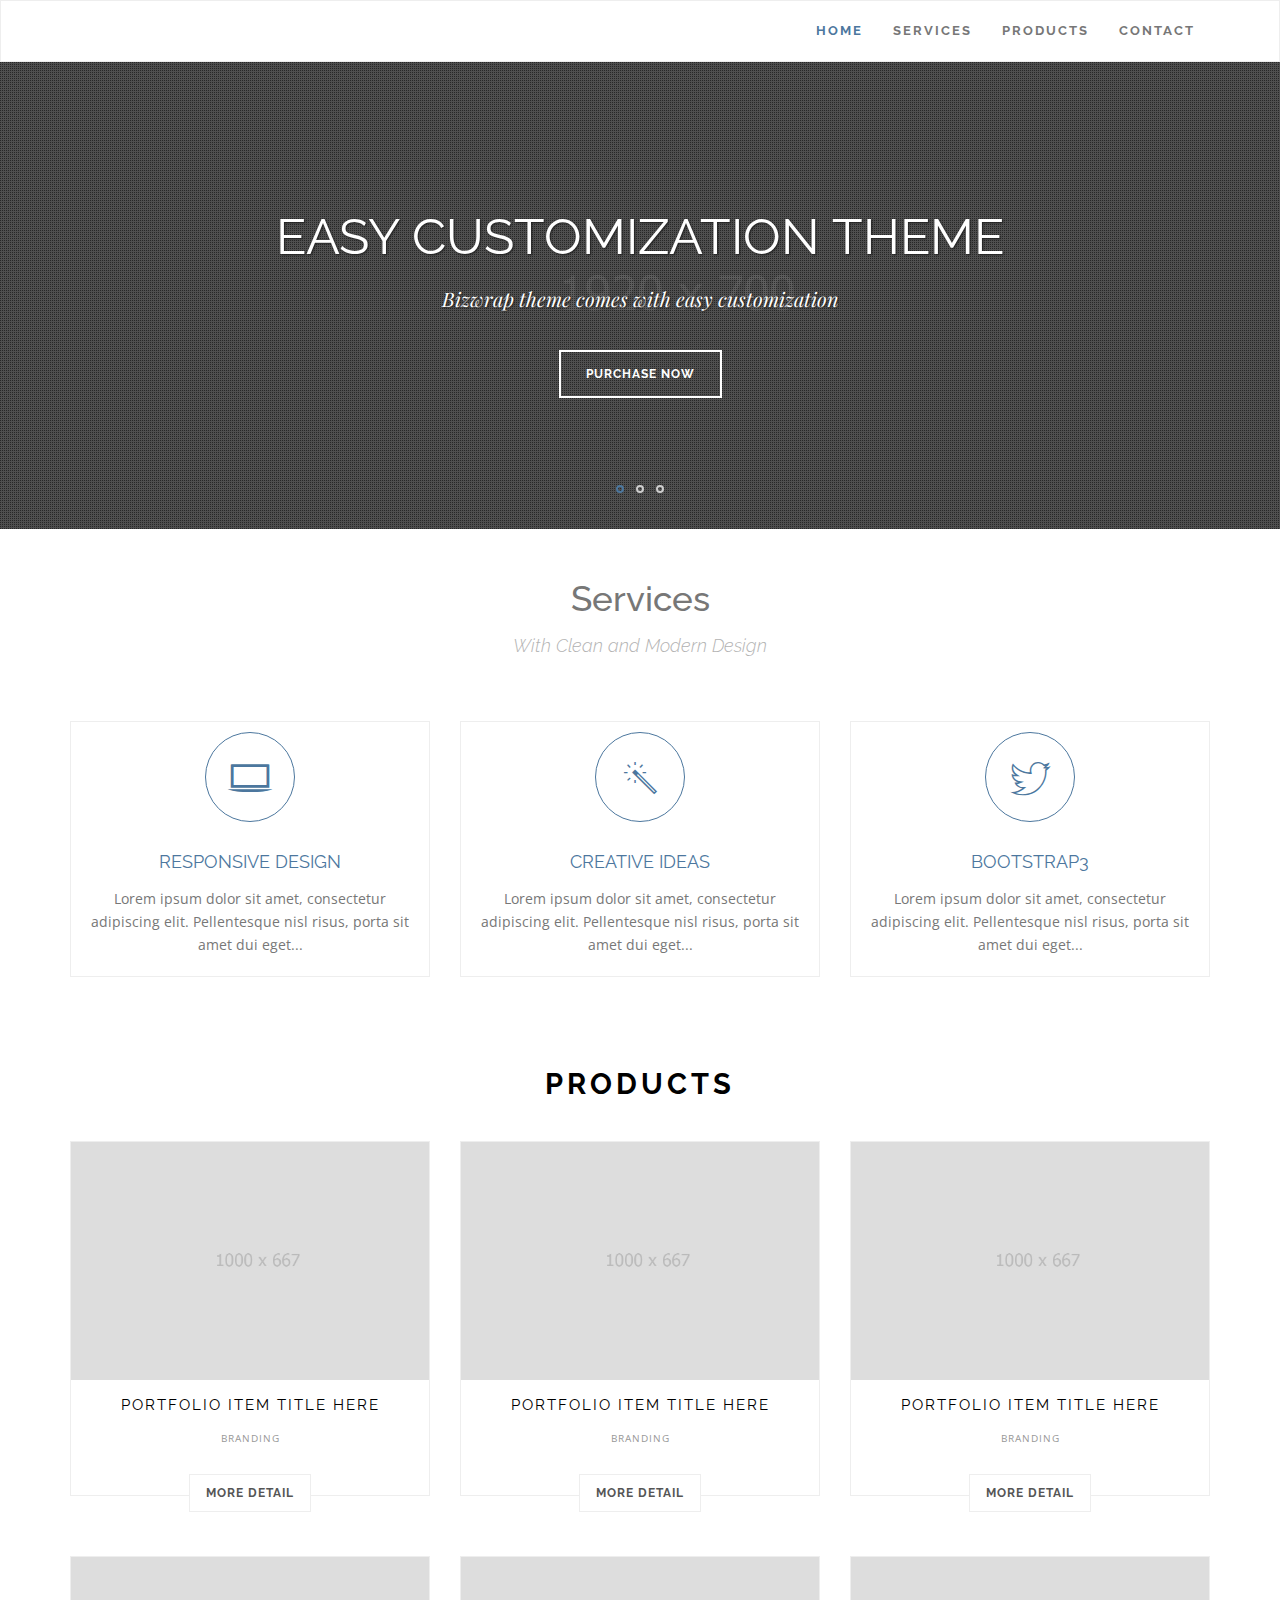
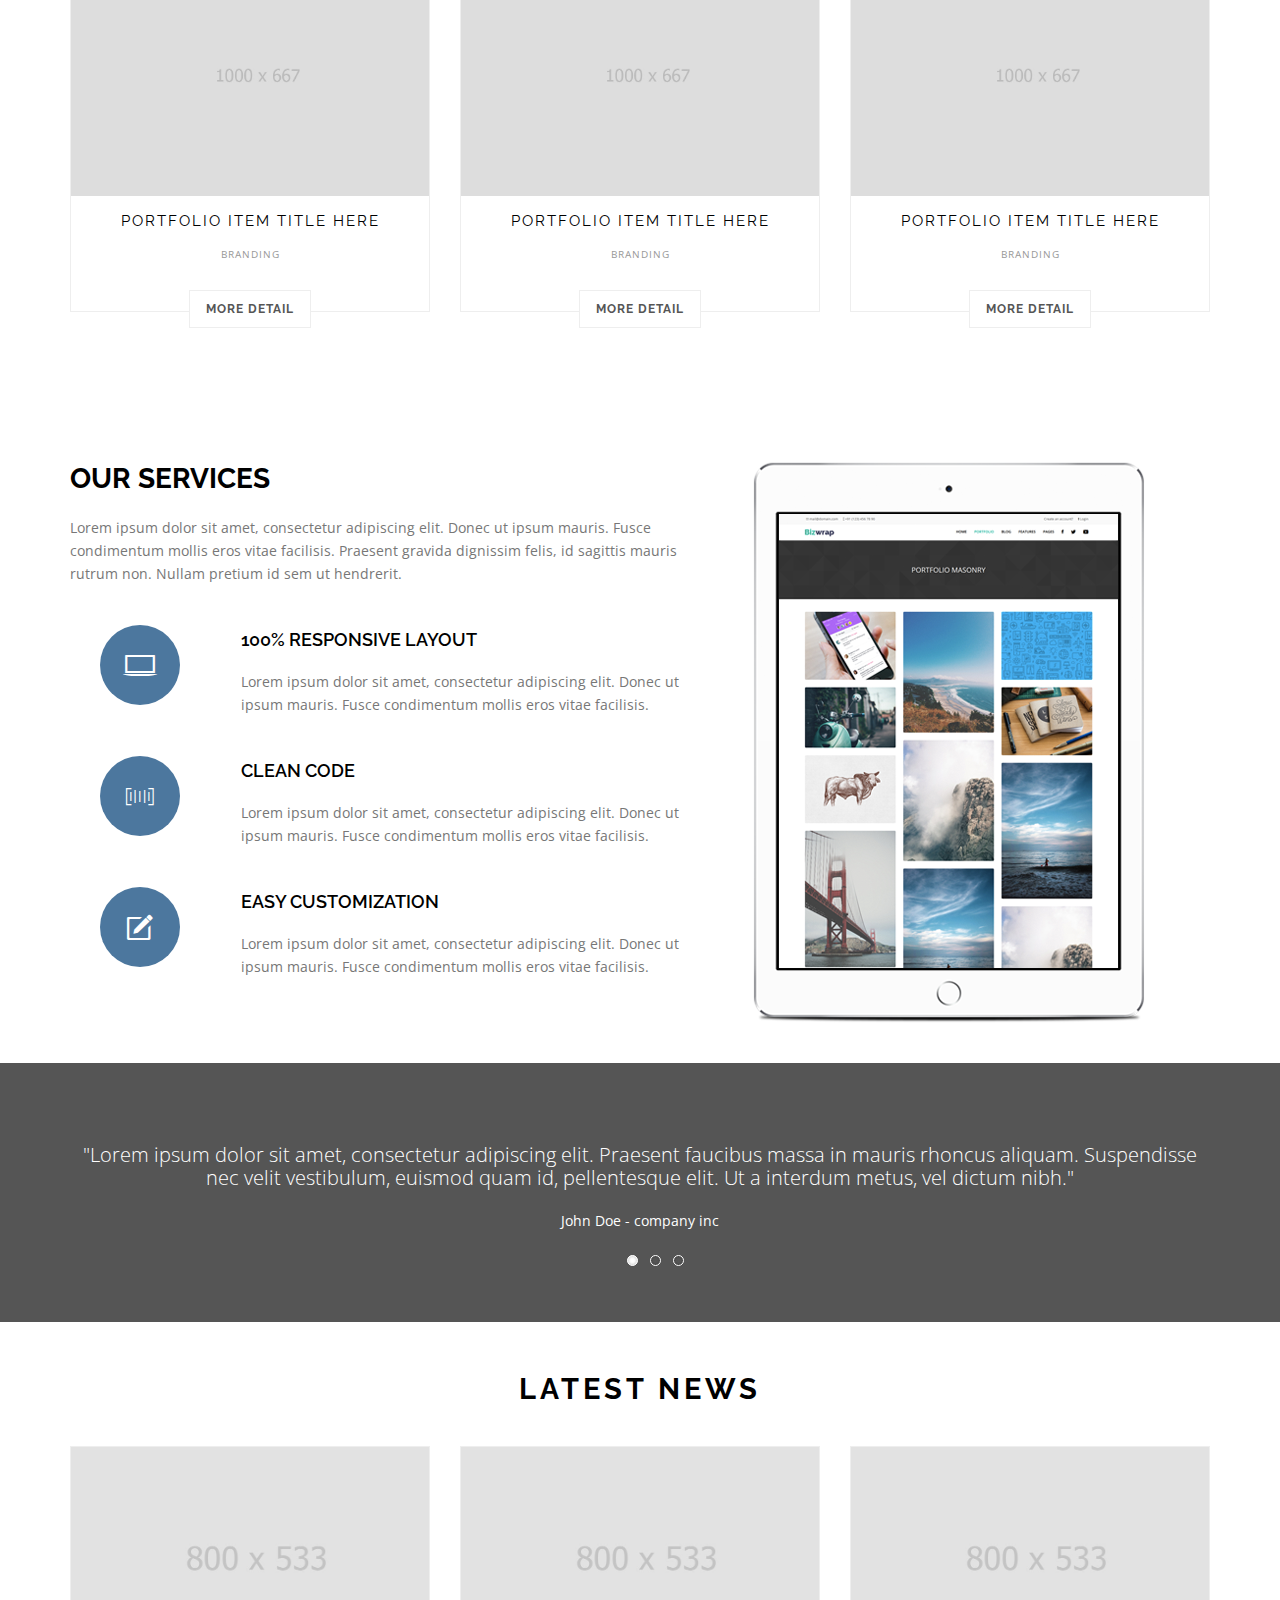
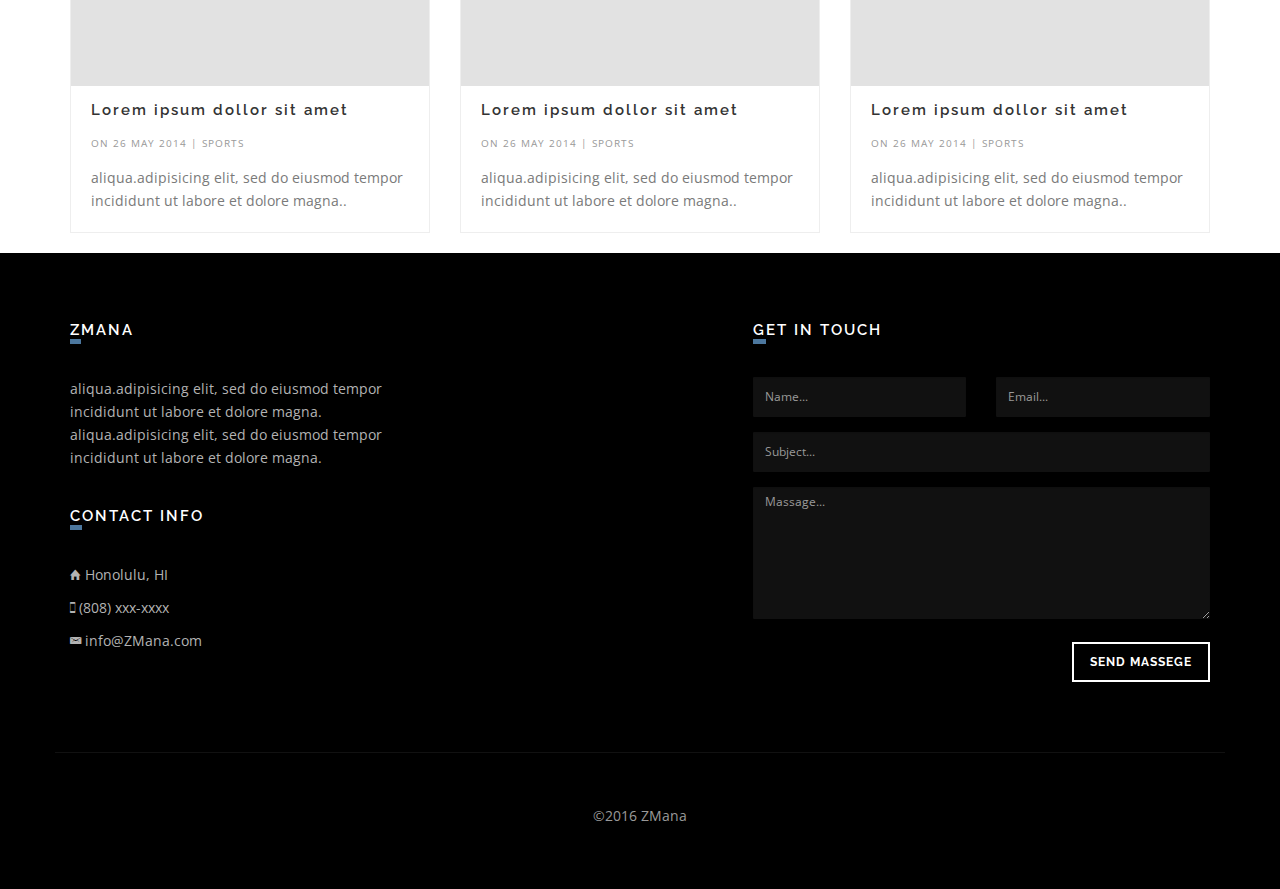
==== commit df6d965c: "Navbar edits" ====
--- a/index.html
+++ b/index.html
@@ -4,10 +4,10 @@
     <head>
         <meta charset="utf-8">
         <meta http-equiv="X-UA-Compatible" content="IE=edge">
-        <meta name="viewport" content="width=device-width, initial-scale=1.0">   
-        <title>bizwrap</title>
+        <meta name="viewport" content="width=device-width, initial-scale=1.0">
+        <title>ZMana | Safe and Secure</title>
         <meta name="description" content="HTML5 & CSS3">
-        <meta name="keywords" content="HTML5, CSS3, Theme,bootstrap3,clean design"> 
+        <meta name="keywords" content="HTML5, CSS3, Theme,bootstrap3,clean design">
         <!--bootstrap3 css-->
         <link href="assets/bootstrap/css/bootstrap.min.css" rel="stylesheet">
         <!--ion icon fonts css-->
@@ -48,14 +48,14 @@
                             <span class="icon-bar"></span>
                             <span class="icon-bar"></span>
                         </button>
-                        <a class="navbar-brand" href="index.html"><img src="assets/img/logo-dark.png" class="img-responsive" alt=""></a>
+                        <!-- <a class="navbar-brand" href="index.html"><img src="assets/img/logo-dark.png" class="img-responsive" alt=""></a> -->
                     </div>
                     <div class="navbar-collapse collapse">
 
                         <ul class="nav navbar-nav navbar-right">
                             <li class="active dropdown">
-                                <a href="#" class="dropdown-toggle js-activated" data-toggle="dropdown">Home</a> 
-                                <ul class="dropdown-menu">
+                                <a href="#" class="dropdown-toggle js-activated" data-toggle="dropdown">Home</a>
+                                <!-- <ul class="dropdown-menu">
                                     <li><a href="index.html">Home - Default</a></li>
                                     <li><a href="home-master.html">Home - Master Slider <span class="badge">Hot</span></a></li>
                                     <li><a href="home-animation.html">Home - Animations</a></li>
@@ -73,29 +73,38 @@
                                             </li>
                                         </ul>
                                     </li>
-                                </ul>
+                                </ul> -->
                             </li>
                             <li class="dropdown">
-                                <a href="#" class="dropdown-toggle js-activated" data-toggle="dropdown">Portfolio</a>
-                                <ul class="dropdown-menu">
+                                <a href="#Services" class="dropdown-toggle js-activated" data-toggle="dropdown">Services</a>
+                                <!-- <ul class="dropdown-menu">
                                     <li><a href="portfolio.html">Portfolio 3 col</a></li>
                                     <li><a href="portfolio-masonry.html">Portfolio Masonry</a></li>
                                     <li><a href="portfolio-full.html">Portfolio Full width</a></li>
-                                    <li><a href="portfolio-full-boxed.html">Full width boxed</a></li>                            
+                                    <li><a href="portfolio-full-boxed.html">Full width boxed</a></li>
                                     <li><a href="portfolio-single.html">Portfolio Single</a></li>
-                                </ul>
+                                </ul> -->
                             </li>
                             <li class=" dropdown">
-                                <a href="#" class="dropdown-toggle js-activated" data-toggle="dropdown">Blog</a>
-                                <ul class="dropdown-menu">
+                                <a href="#Products" class="dropdown-toggle js-activated" data-toggle="dropdown">Products</a>
+                                <!-- <ul class="dropdown-menu">
                                     <li><a href="blog-full.html">Blog Full width</a></li>
-                                    <li><a href="blog-sidebar.html">Blog Sidebar</a></li>  
+                                    <li><a href="blog-sidebar.html">Blog Sidebar</a></li>
                                     <li><a href="blog-masonry.html">Blog Masonry</a></li>
                                     <li><a href="blog-post.html">Blog Post</a></li>
-                                </ul>
+                                </ul> -->
+                            </li>
+                            <li class=" dropdown">
+                                <a href="#Contact" class="dropdown-toggle js-activated" data-toggle="dropdown">Contact</a>
+                                <!-- <ul class="dropdown-menu">
+                                    <li><a href="blog-full.html">Blog Full width</a></li>
+                                    <li><a href="blog-sidebar.html">Blog Sidebar</a></li>
+                                    <li><a href="blog-masonry.html">Blog Masonry</a></li>
+                                    <li><a href="blog-post.html">Blog Post</a></li>
+                                </ul> -->
                             </li>
                             <!--mega menu-->
-                            <li class="dropdown yamm-fw">
+                            <!-- <li class="dropdown yamm-fw">
                                 <a href="#" class="dropdown-toggle js-activated" data-toggle="dropdown">More  <i class="fa fa-angle-down"></i></a>
                                 <ul class="dropdown-menu">
                                     <li>
@@ -104,7 +113,7 @@
 
                                                 <div class="col-sm-3">
                                                     <h3 class="heading">Pages 1</h3>
-                                                    <ul class="nav mega-vertical-nav">  
+                                                    <ul class="nav mega-vertical-nav">
                                                         <li><a href="about.html">About Us</a></li>
                                                         <li><a href="contact.html">Contact Us</a></li>
                                                         <li><a href="services.html">Services</a></li>
@@ -128,7 +137,7 @@
                                                     <h3 class="heading">Features</h3>
                                                     <ul class="nav mega-vertical-nav">
                                                         <li><a href="typography.html">Typography</a></li>
-                                                        <li><a href="shortcodes.html">Shortcodes</a></li>                              
+                                                        <li><a href="shortcodes.html">Shortcodes</a></li>
                                                         <li><a href="pricing.html">Pricing Tables</a></li>
                                                         <li><a href="footer-option.html">Footer option</a></li>
                                                     </ul>
@@ -137,7 +146,7 @@
                                                     <h3 class="heading">Shop</h3>
                                                     <ul class="nav mega-vertical-nav">
                                                         <li><a href="shop-default.html">Shop 3 columns</a></li><li><a href="shop-sidebar.html">Shop Sidebar</a></li>
-                                                        <li><a href="product-detail.html">Product Detail</a></li>                              
+                                                        <li><a href="product-detail.html">Product Detail</a></li>
                                                         <li><a href="shop-cart.html">Cart</a></li>
                                                         <li><a href="shop-checkout.html">Checkout</a></li>
                                                     </ul>
@@ -146,12 +155,12 @@
                                         </div>
                                     </li>
                                 </ul>
-                            </li> 
-                            <!--menu Features li end here-->   
-
-                            <li class="social-nav"><a href="#"><i class="ion-social-facebook"></i></a></li>
+                            </li> -->
+                            <!--menu Features li end here-->
+
+                            <!-- <li class="social-nav"><a href="#"><i class="ion-social-facebook"></i></a></li>
                             <li class="social-nav"><a href="#"><i class="ion-social-twitter"></i></a></li>
-                            <li class="social-nav"><a href="#"><i class="ion-social-youtube"></i></a></li>
+                            <li class="social-nav"><a href="#"><i class="ion-social-youtube"></i></a></li> -->
                         </ul>
 
                     </div><!--/.nav-collapse -->
@@ -213,8 +222,8 @@
         <div class="space-50"></div>
         <div class="container">
             <div class="row intro-row">
-                <div class="col-md-12 text-center wow animated fadeInUp">
-                    <h2>Bizwrap built for Minimal business Projects</h2>
+                <div class="col-md-12 text-center wow animated fadeInUp" id ="Services">
+                    <h2>Services</h2>
                     <h3 class="subtitle">With Clean and Modern Design</h3>
                 </div>
                 <div class="space-70"></div>
@@ -252,7 +261,7 @@
         <div class="container">
             <div class="row">
                 <div class="col-md-12">
-                    <h3 class="heading-sec">Recent work</h3>
+                    <h3 class="heading-sec">Products</h3>
                 </div>
             </div><!--row-->
             <div class="row">
@@ -361,7 +370,7 @@
                             <div class="col-md-9 services-text">
                                 <h4 class="heading-mini">100% Responsive layout</h4>
                                 <p>
-                                    Lorem ipsum dolor sit amet, consectetur adipiscing elit. Donec ut ipsum mauris. Fusce condimentum mollis eros vitae facilisis. 
+                                    Lorem ipsum dolor sit amet, consectetur adipiscing elit. Donec ut ipsum mauris. Fusce condimentum mollis eros vitae facilisis.
                                 </p>
                             </div>
                         </div><!--services list-->
@@ -373,7 +382,7 @@
                             <div class="col-md-9 services-text">
                                 <h4 class="heading-mini">Clean code</h4>
                                 <p>
-                                    Lorem ipsum dolor sit amet, consectetur adipiscing elit. Donec ut ipsum mauris. Fusce condimentum mollis eros vitae facilisis. 
+                                    Lorem ipsum dolor sit amet, consectetur adipiscing elit. Donec ut ipsum mauris. Fusce condimentum mollis eros vitae facilisis.
                                 </p>
                             </div>
                         </div><!--services list-->
@@ -385,7 +394,7 @@
                             <div class="col-md-9 services-text">
                                 <h4 class="heading-mini">Easy customization</h4>
                                 <p>
-                                    Lorem ipsum dolor sit amet, consectetur adipiscing elit. Donec ut ipsum mauris. Fusce condimentum mollis eros vitae facilisis. 
+                                    Lorem ipsum dolor sit amet, consectetur adipiscing elit. Donec ut ipsum mauris. Fusce condimentum mollis eros vitae facilisis.
                                 </p>
                             </div>
                         </div><!--services list-->
@@ -485,7 +494,7 @@
                 </div><!--latest news items-->
             </div><!--row end-->
         </div><!--container recent news end-->
-        <div class="space-50"></div>
+        <!-- <div class="space-50"></div>
         <div class="newsletter-section">
             <div class="container">
                 <div class="row">
@@ -495,9 +504,9 @@
                             Subscribe to our newsletter
                         </p>
                     </div>
-                </div><!--row-->
-
-                <div class="row">
+                </div><row-->
+
+                <!-- <div class="row">
                     <div class="col-sm-4 col-sm-offset-4 text-center">
                         <form method="post" action="#" class="form-subscribe">
                             <input type="text" name="email" placeholder="Email Id..." class="form-control">
@@ -506,20 +515,21 @@
                     </div>
                 </div>
             </div>
-        </div>
-        <div class="cta-bg">
+        </div> -->
+        <!-- <div class="cta-bg">
             <div class="container text-center">
                 <h3>Simple and Minimal Design
                     <a href="#" class="btn btn-lg btn-white btn-radius">Purchase Now</a>
                 </h3>
             </div>
-        </div>
+        </div> -->
         <div id="footer">
+          <section id="Contact"></section>
             <div class="container">
                 <div class="row">
                     <div class="col-md-4 margin-btm-20">
                         <div class="footer-col">
-                            <h3>Bizwrap</h3>
+                            <h3>ZMana</h3>
                             <p>
                                 aliqua.adipisicing elit, sed do eiusmod tempor incididunt ut labore et dolore magna. aliqua.adipisicing elit, sed do eiusmod tempor incididunt ut labore et dolore magna.
                             </p>
@@ -527,32 +537,32 @@
                         <div class="space-20"></div>
                         <div class="footer-col">
                             <h3>contact info</h3>
-                            <p><i class="ion-home"></i> pearl tower,3rd floor,jaipur,302012</p>
-                            <p><i class="ion-iphone"></i> +91 9887568614</p>
-                            <p><i class="ion-email"></i> mail@domain.com</p>
+                            <p><i class="ion-home"></i>  Honolulu, HI</p>
+                            <p><i class="ion-iphone"></i> (808) xxx-xxxx</p>
+                            <p><i class="ion-email"></i>  info@ZMana.com</p>
                         </div>
                         <div class="space-20"></div>
                         <div class="footer-col">
-                            <h3>Follow us</h3>
+                            <!-- <h3>Follow us</h3>
                             <ul class=" list-inline social-btn">
                                 <li><a href="#"><i class="ion-social-facebook" data-toggle="tooltip" data-placement="top" title="" data-original-title="Like On Facebook"></i></a></li>
                                 <li><a href="#"><i class="ion-social-twitter" data-toggle="tooltip" data-placement="top" title="" data-original-title="Follow On twitter"></i></a></li>
                                 <li><a href="#"><i class="ion-social-googleplus" data-toggle="tooltip" data-placement="top" title="" data-original-title="Follow On googleplus"></i></a></li>
                                 <li><a href="#"><i class="ion-social-pinterest" data-toggle="tooltip" data-placement="top" title="" data-original-title="pinterest"></i></a></li>
                                 <li><a href="#"><i class="ion-social-skype" data-toggle="tooltip" data-placement="top" title="" data-original-title="skype"></i></a></li>
-                            </ul>
+                            </ul> -->
                         </div><!--footer social col-->
                     </div><!--col-4 end-->
                     <div class="col-md-3 margin-btm-20">
                         <div class="footer-col">
-                            <h3>Latest post</h3>
+                            <!-- <h3>Latest post</h3>
                             <ul class="post-list list-unstyled">
                                 <li><a href="#" class="hover-color">Blog post with image</a></li>
                                 <li><a href="#" class="hover-color">lorem ipsum dollor sit amet</a></li>
                                 <li><a href="#" class="hover-color">Blog post with audio</a></li>
                                 <li><a href="#" class="hover-color">lorem ipsum dollor sit amet</a></li>
                                 <li><a href="#" class="hover-color">Blog post with quote</a></li>
-                            </ul>
+                            </ul> -->
                         </div>
                     </div><!--latest post col end-->
                     <div class="col-md-5">
@@ -579,13 +589,13 @@
                             </form>
                         </div>
                     </div><!--get in touch col end-->
-                </div><!--footer main row end-->  
+                </div><!--footer main row end-->
                 <div class="space-70"></div>
                 <div class="row">
                     <div class="col-md-12 text-center footer-bottom">
-                        <a href="index.html"> <img src="assets/img/logo-white.png" alt=""></a>
+                        <!-- <a href="index.html"> <img src="assets/img/logo-white.png" alt=""></a> -->
                         <div class="space-20"></div>
-                        <span>&copy;2016.all right resrved.Design by design_mylife</span>
+                        <span>&copy;2016 ZMana</span>
                     </div>
                 </div><!--footer copyright row end-->
             </div><!--container-->
@@ -605,6 +615,6 @@
         <script src="assets/js/parallax.min.js" type="text/javascript"></script>
         <script src="assets/js/wow.min.js" type="text/javascript"></script>
         <script src="assets/js/app.js" type="text/javascript"></script>
-        <script src="assets/js/mailchimp-custom.js" type="text/javascript"></script>
+        <!-- <script src="assets/js/mailchimp-custom.js" type="text/javascript"></script> -->
     </body>
 </html>
